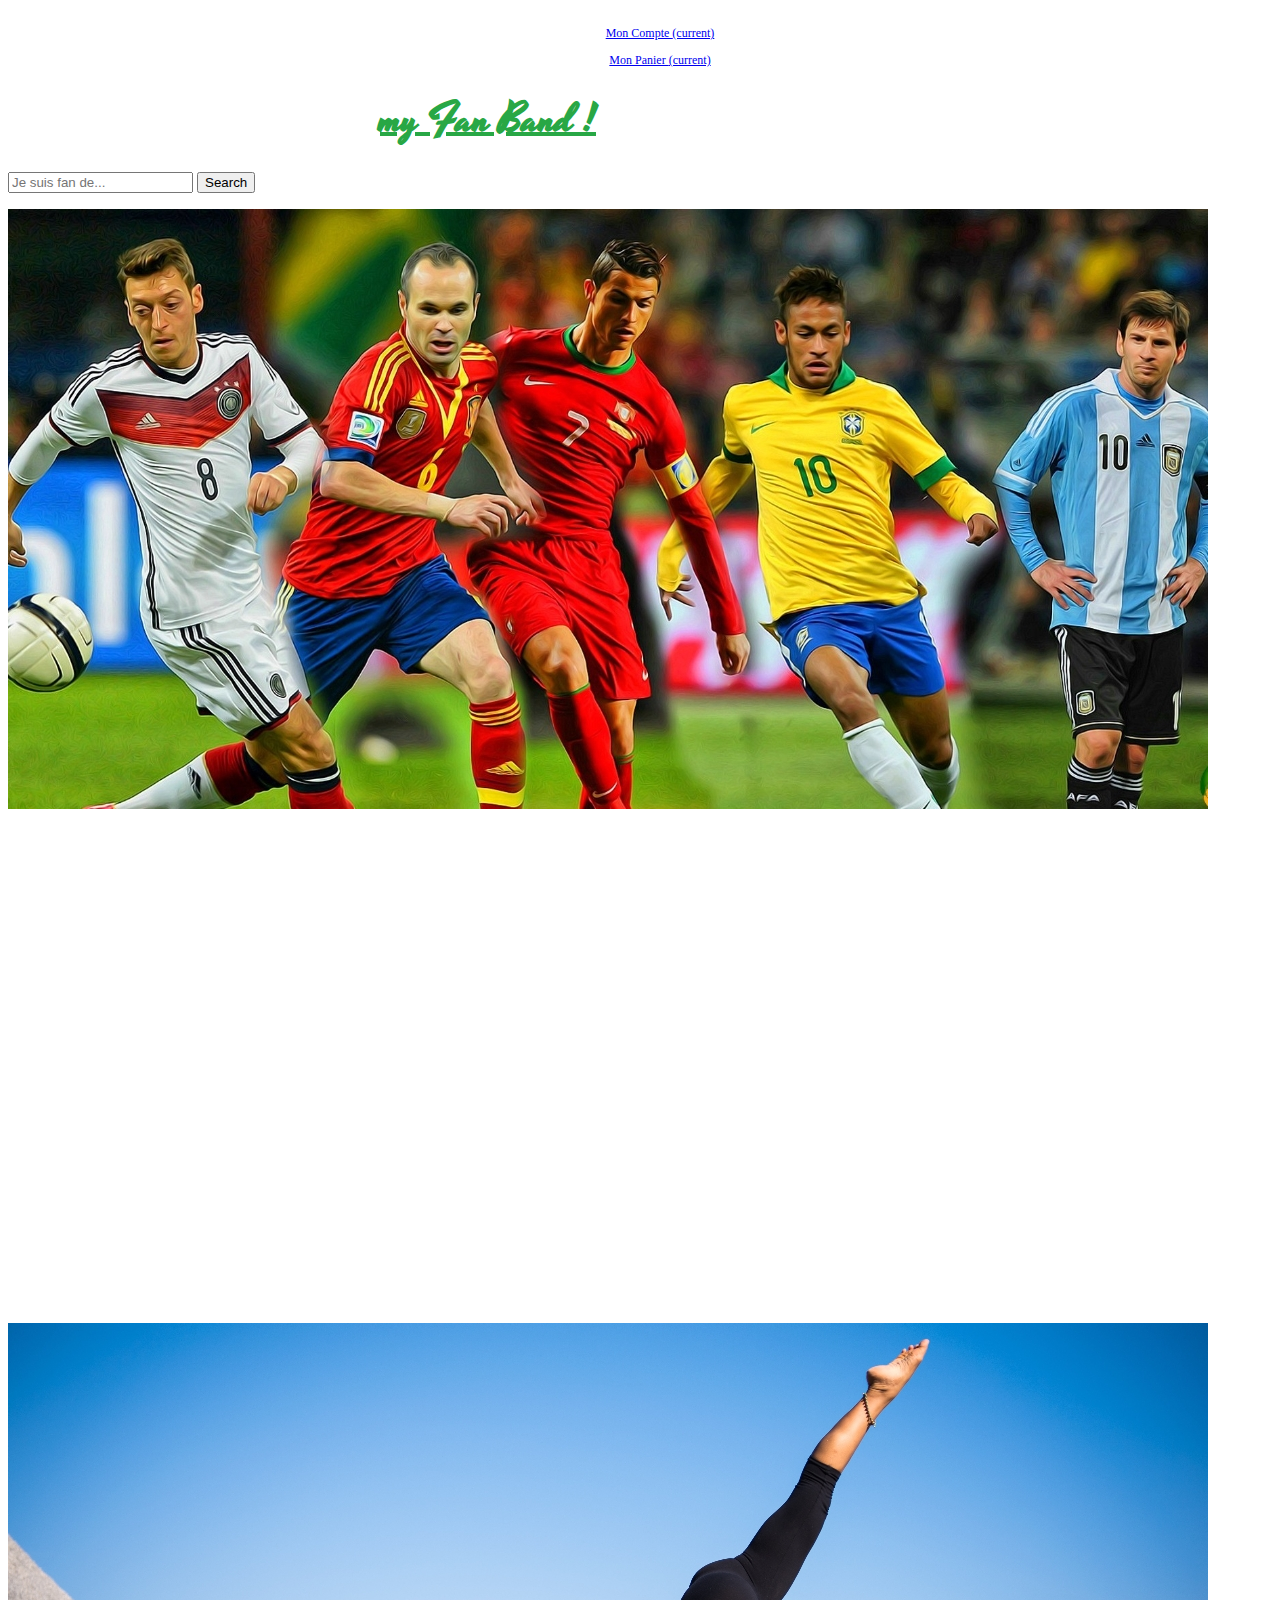
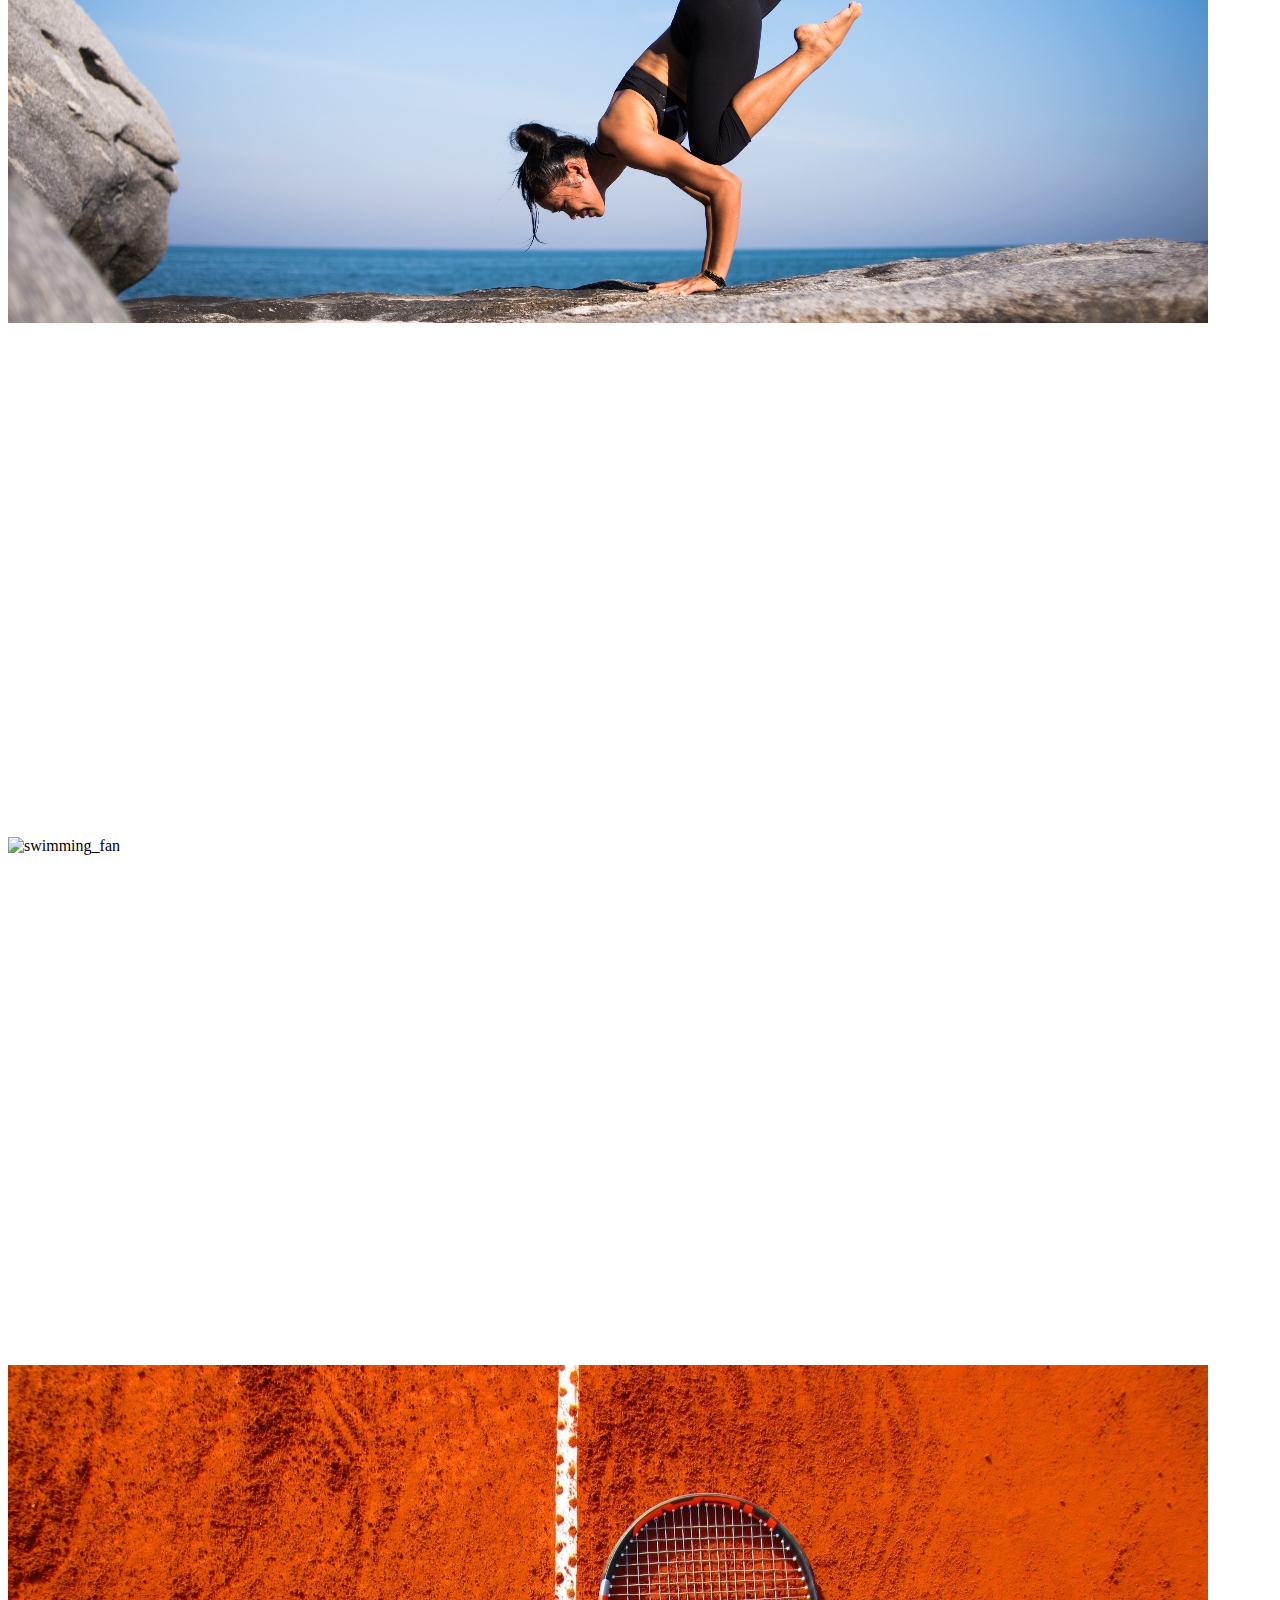
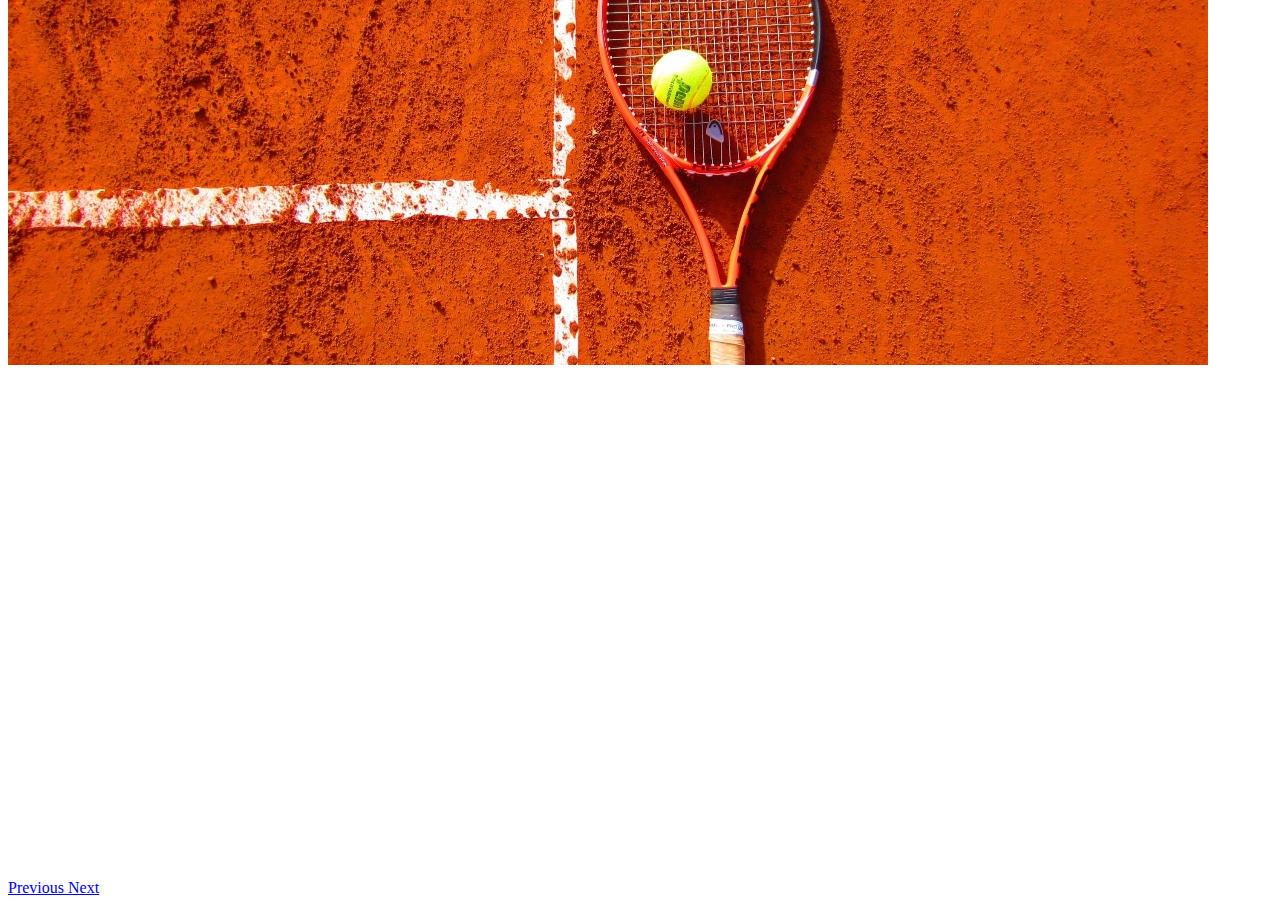
==== index.html @ e28b5416 "Update index.html" ====
<!DOCTYPE html>
<html>
	<head>
		<title>my Fan Fand! Bracelets pour supporters</title>
		<meta charset="utf-8">
		<meta name="description" content="It's not hobbie, it's fanatism ! Trouvez ici vos articles originaux de supporter">
		<meta property="og:title" content="My fan band: Bracelets et articles pour supporters"/>
		<meta property="og:description" content="It's not hobbie, it's fanatism ! Trouvez ici vos articles originaux de supporter"/>
		<meta property="og:image" content="http://www.domain.tld/image.jpg"/>
		
		<link rel="stylesheet" href="https://stackpath.bootstrapcdn.com/bootstrap/4.1.0/css/bootstrap.min.css" integrity="sha384-9gVQ4dYFwwWSjIDZnLEWnxCjeSWFphJiwGPXr1jddIhOegiu1FwO5qRGvFXOdJZ4" crossorigin="anonymous">
		<link href="https://fonts.googleapis.com/css?family=Alegreya+Sans+SC|Amatic+SC|Gaegu|Jura|Rock+Salt|Kavivanar|Sunflower:300|Satisfy|Yesteryear" rel="stylesheet">
		<script src="https://code.jquery.com/jquery-3.3.1.slim.min.js" integrity="sha384-q8i/X+965DzO0rT7abK41JStQIAqVgRVzpbzo5smXKp4YfRvH+8abtTE1Pi6jizo" crossorigin="anonymous"></script>
		<link rel="stylesheet" href="style.css">
		<script>
		(function(i,s,o,g,r,a,m){i['GoogleAnalyticsObject']=r;i[r]=i[r]||function(){
		(i[r].q=i[r].q||[]).push(arguments)},i[r].l=1*new Date();a=s.createElement(o),
		m=s.getElementsByTagName(o)[0];a.async=1;a.src=g;m.parentNode.insertBefore(a,m)
		})(window,document,'script','https://www.google-analytics.com/analytics.js','ga');

		ga('create', 'UA-119872338-1', 'auto');
		ga('send', 'pageview');
		</script>
	</head>
	<body>
		<nav class="navbar navbar-expand-lg navbar-light fixed-top bg-light ">
			<div class="collapse navbar-collapse" id="navbarSupportedContent">
				<ul class="navbar-nav mr-auto mr-auto-perso">
					<li class="nav-item active compte">
						<i class="fas fa-user-alt" id=logo-compte></i>
						<a class="nav-link texte-panier-compte" href="#">  Mon Compte <span class="sr-only">(current)</span></a>
					</li>
					<li class="nav-item active panier">
						<i class="fas fa-shopping-basket" id=logo-panier></i>
						<a class="nav-link texte-panier-compte" href="#">  Mon Panier <span class="sr-only">(current)</span></a>
					</li>
				</ul>
			</div>
			<h1>
			<a class="navbar-brand" href="#" id="fanband-logohome">my Fan Band !</a></h1>
			<form class="form-inline my-2 my-lg-0" id="searchbar-perso">
				<input class="form-control mr-sm-2" type="search" placeholder="Je suis fan de..." aria-label="Je suis fan de...">
				<button class="btn btn-outline-success my-2 my-sm-0" type="submit">Search</button>
			</form>
		</nav>
		<div id="carouselExampleIndicators" class="carousel slide" data-ride="carousel">
			<ol class="carousel-indicators">
				<li data-target="#carouselExampleIndicators" data-slide-to="0" class="active"></li>
				<li sdata-target="#carouselExampleIndicators" data-slide-to="1"></li>
				<li data-target="#carouselExampleIndicators" data-slide-to="2"></li>
			</ol>
			<div class="carousel-inner">
				<div class="carousel-item active">
					<img class="d-block w-100" src="images/fifa-world-cup.jpg" alt="football_fan">
					<div class="carousel-caption d-none d-md-block">
						<h5>Football <i class="fas fa-futbol"></i> Bands</h5>
					</div>
				</div>
					<div class="carousel-item">
					<img class="d-block w-100" src="images/yoga-sport.jpg" alt="swimming_fan">
					<div class="carousel-caption d-none d-md-block">
						<h5>Yoga <i class="fas fa-hands"></i> Bands</h5>
					</div>
				</div>
				<div class="carousel-item">
					<img class="d-block w-100" src="images/swimming-sport.jpg" alt="swimming_fan">
					<div class="carousel-caption d-none d-md-block">
						<h5> Swimming <i class="fas fa-diagnoses"></i> Bands </h5>
					</div>
				</div>
				<div class="carousel-item">
					<img class="d-block w-100" src="images/sport-tennis.jpg" alt="tennis_fan">
					<div class="carousel-caption d-none d-md-block">
						<h5>Tennis <i class="fas fa-table-tennis"></i> Bands</h5>
					</div>
				</div>
			</div>
			<a class="carousel-control-prev" href="#carouselExampleIndicators" role="button" data-slide="prev">
				<span class="carousel-control-prev-icon" aria-hidden="true"></span>
				<span class="sr-only">Previous</span>
			</a>
			<a class="carousel-control-next" href="#carouselExampleIndicators" role="button" data-slide="next">
				<span class="carousel-control-next-icon" aria-hidden="true"></span>
				<span class="sr-only">Next</span>
			</a>
		</div>
		<br>
		
	</div>
	<script src="https://cdnjs.cloudflare.com/ajax/libs/popper.js/1.14.0/umd/popper.min.js" integrity="sha384-cs/chFZiN24E4KMATLdqdvsezGxaGsi4hLGOzlXwp5UZB1LY//20VyM2taTB4QvJ" crossorigin="anonymous"></script>
	<script src="https://stackpath.bootstrapcdn.com/bootstrap/4.1.0/js/bootstrap.min.js" integrity="sha384-uefMccjFJAIv6A+rW+L4AHf99KvxDjWSu1z9VI8SKNVmz4sk7buKt/6v9KI65qnm" crossorigin="anonymous"></script>
	<link rel="stylesheet" href="https://use.fontawesome.com/releases/v5.0.13/css/all.css" integrity="sha384-DNOHZ68U8hZfKXOrtjWvjxusGo9WQnrNx2sqG0tfsghAvtVlRW3tvkXWZh58N9jp" crossorigin="anonymous">
</body>
</html>
<!--end of file-->
---- style.css ----
#fanband-logohome {
	font-family: yesteryear;
	font-size: 40px;
	color: #28A745 !important;
	padding-right: 304px;
	padding-top: 8px
}


h1{text-align: center;
	align-content: center;

}

.texte-panier-compte{
	font-size: 12px;
}


#logo-panier{
	font-size: 24px;
}

#logo-compte{
	font-size: 24px;
}
.panier:hover{
color: #28A745
}

.compte:hover{
color: #28A745
}

.mr-auto-perso{text-align: center;}

li{
	list-style-type: none;
}

h5{
font-size: 50px !important;
padding-bottom: 280px !important;
font-family: 'Sunflower', sans-serif !important;
color: #FFFFFF;
}

h5:hover{
color: #FFE4B5;
}
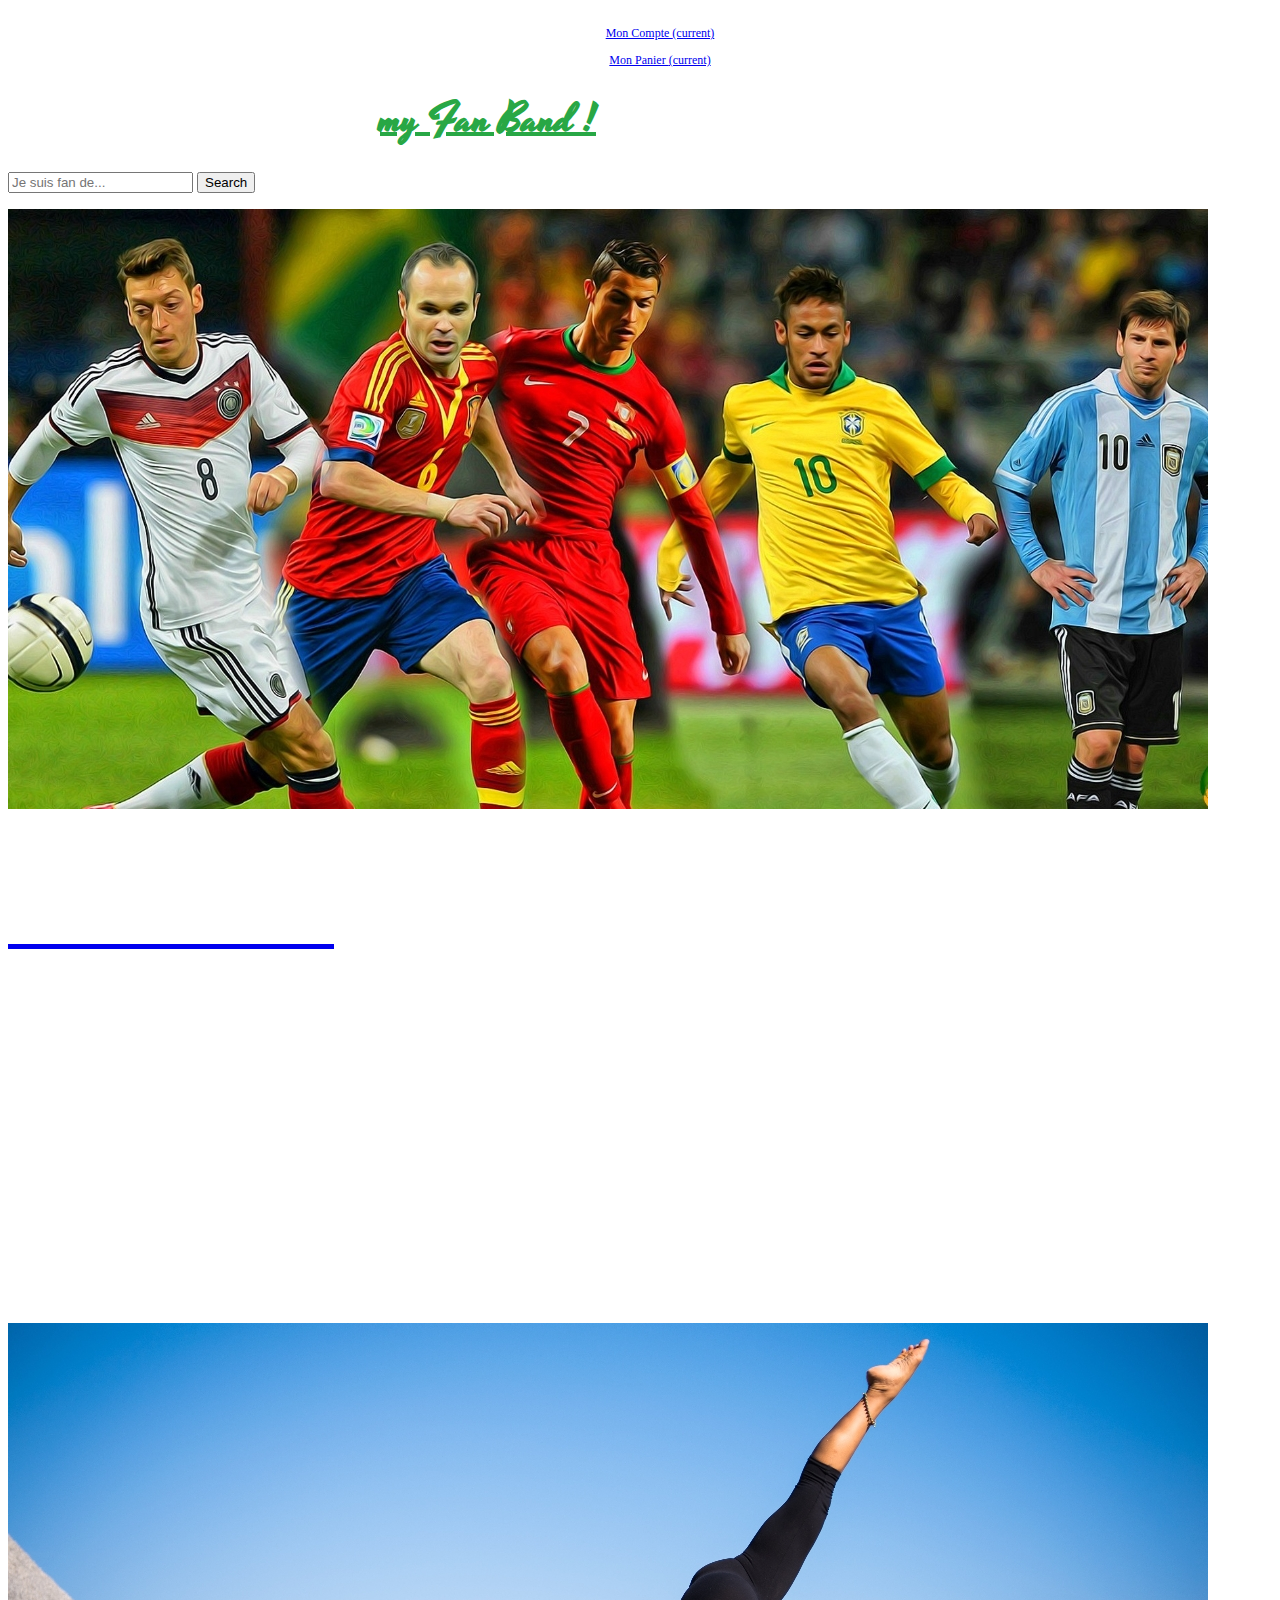
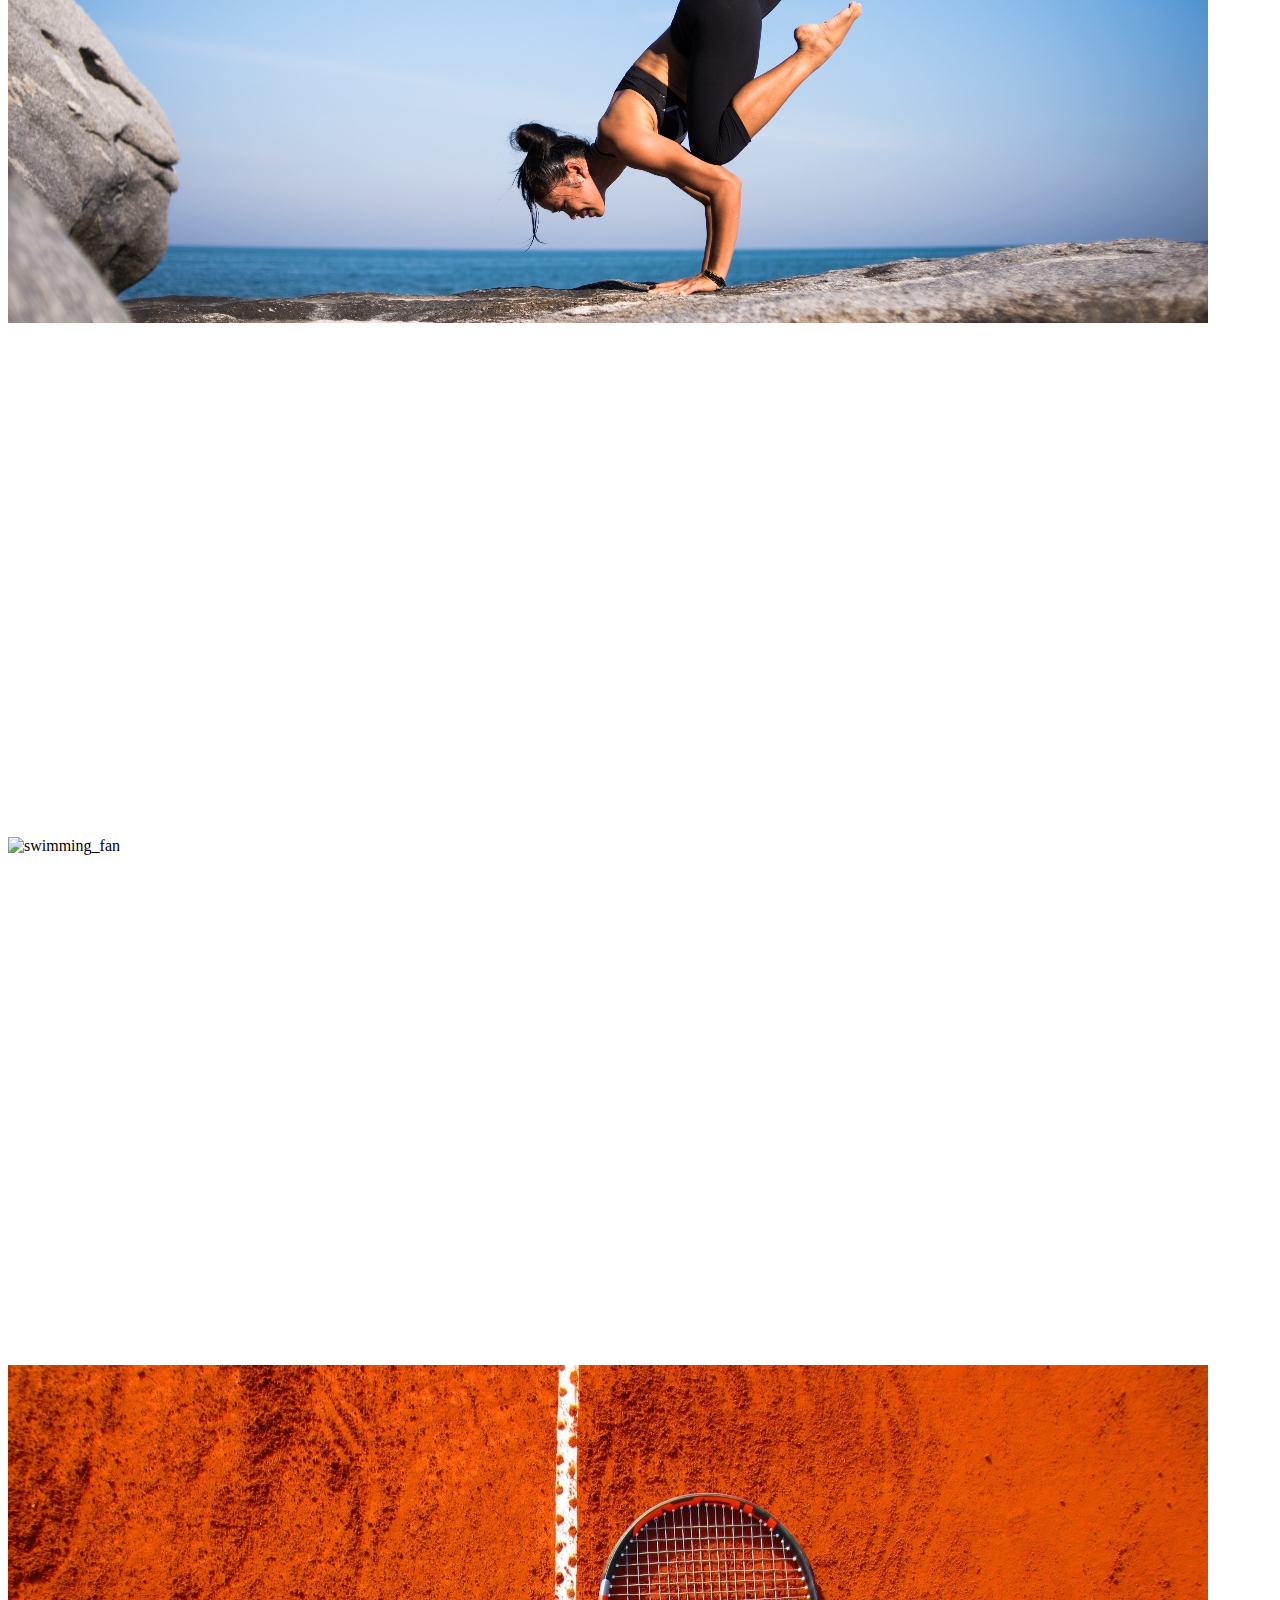
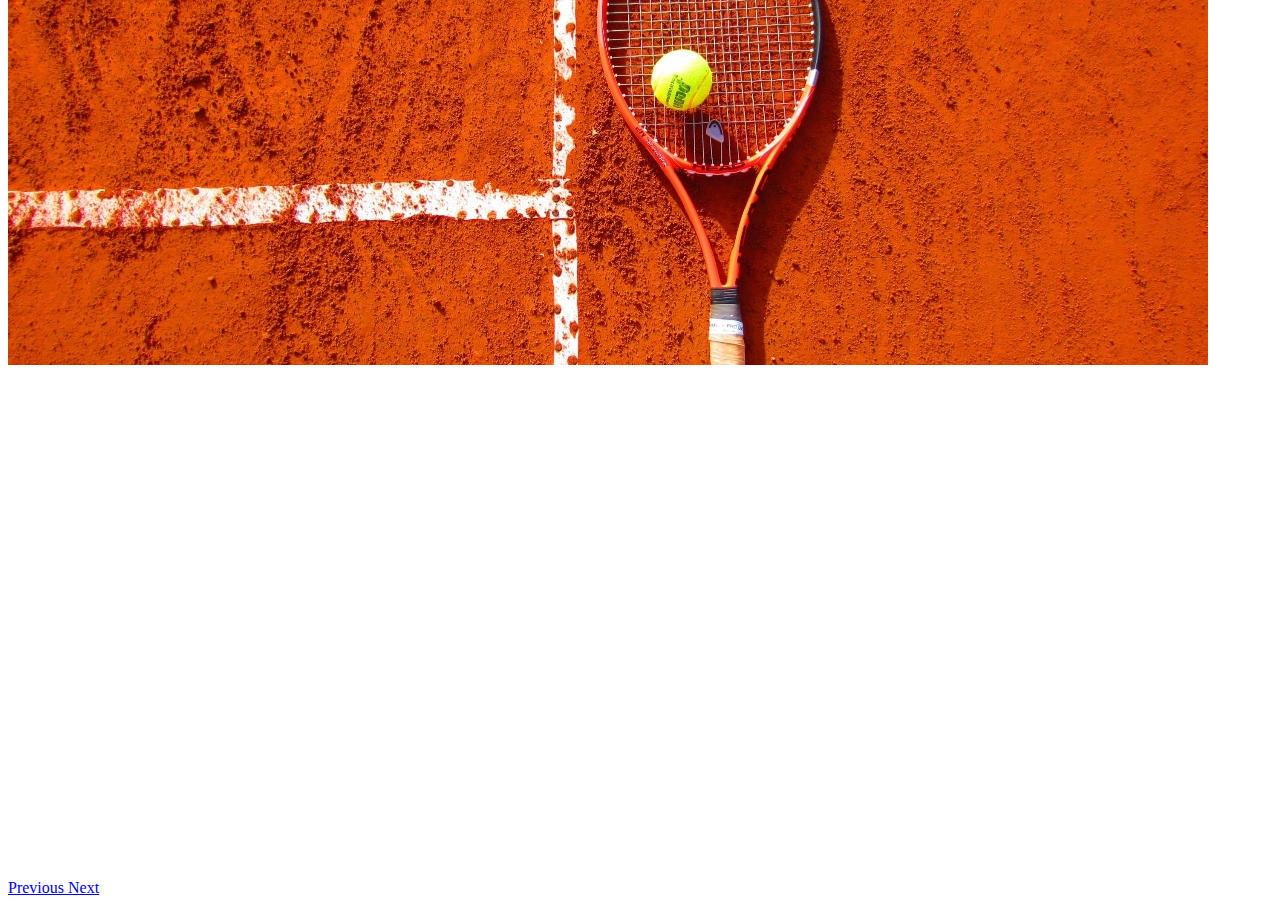
==== commit 0bec7d7f: "Update index.html" ====
--- a/index.html
+++ b/index.html
@@ -53,7 +53,7 @@
 				<div class="carousel-item active">
 					<img class="d-block w-100" src="images/fifa-world-cup.jpg" alt="football_fan">
 					<div class="carousel-caption d-none d-md-block">
-						<h5>Football <i class="fas fa-futbol"></i> Bands</h5>
+						<a href="collection.html"><h5>Football <i class="fas fa-futbol"></i> Bands</h5></a>
 					</div>
 				</div>
 					<div class="carousel-item">
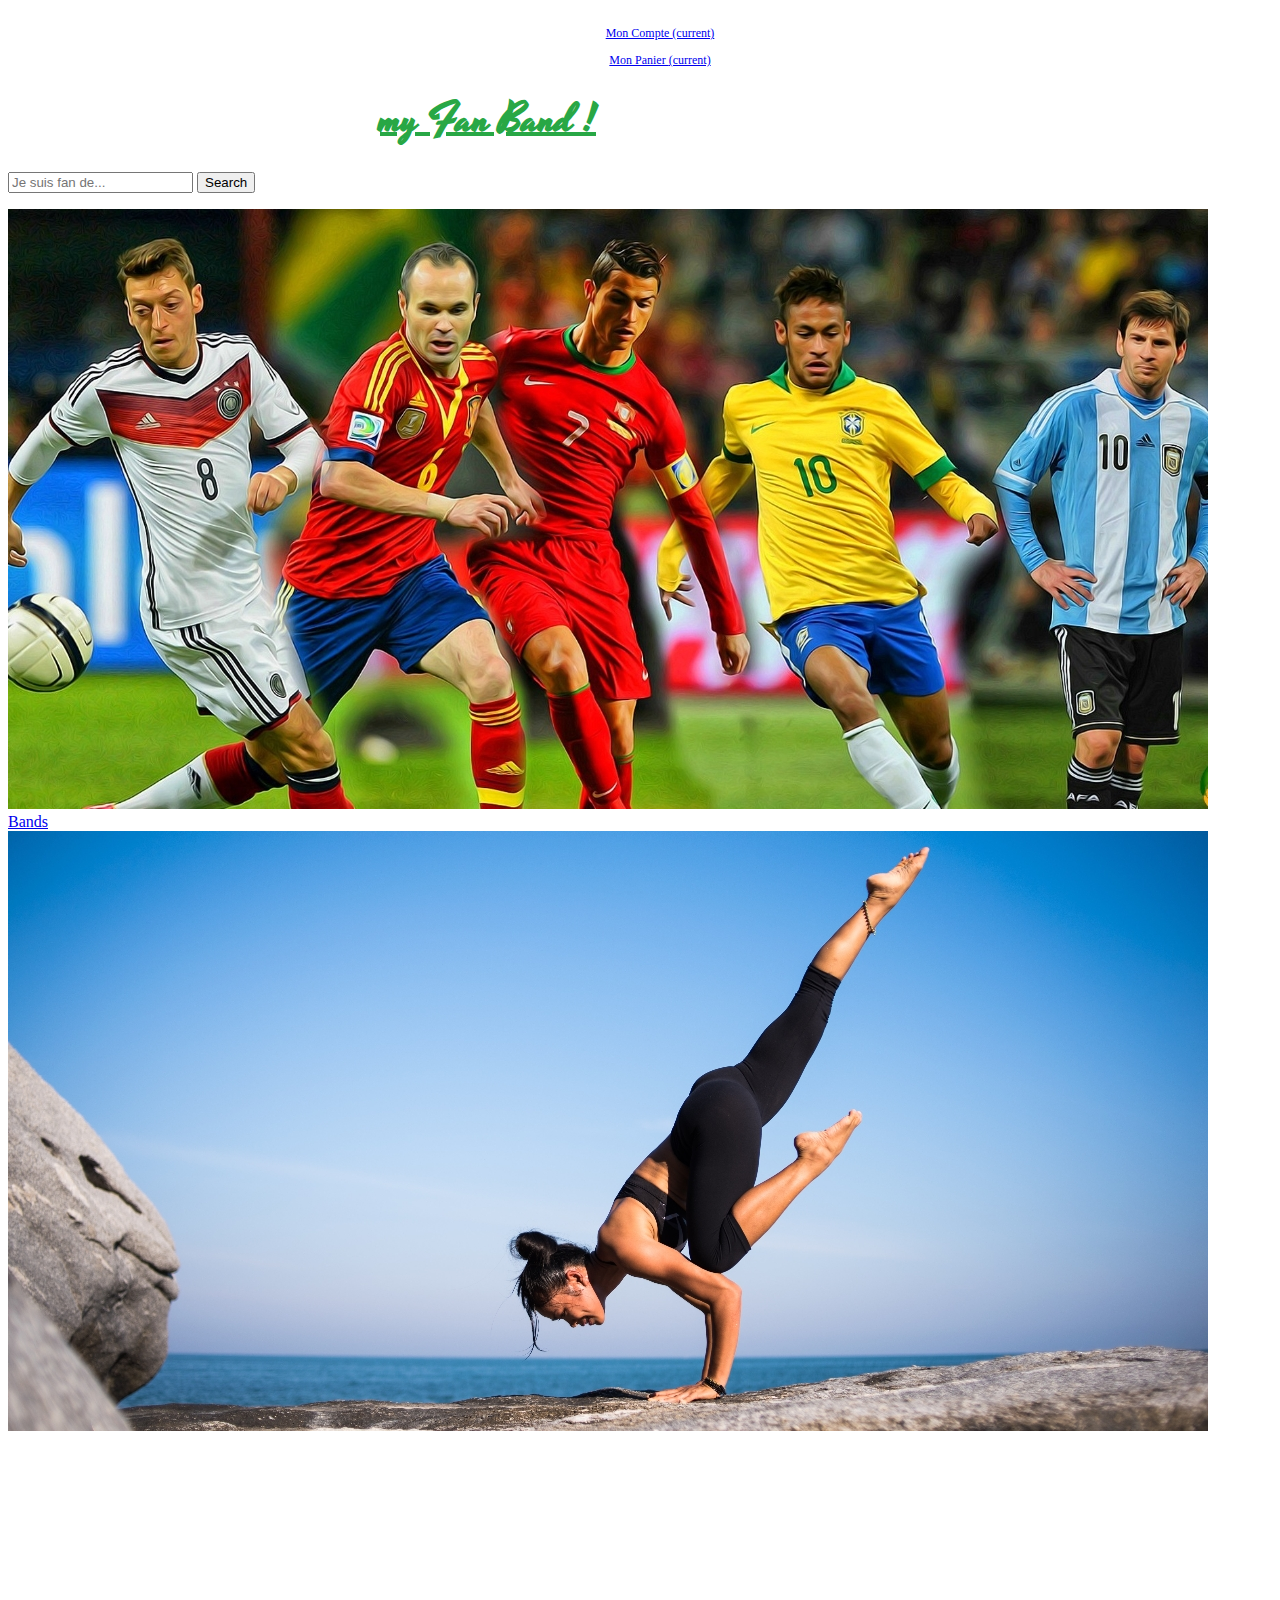
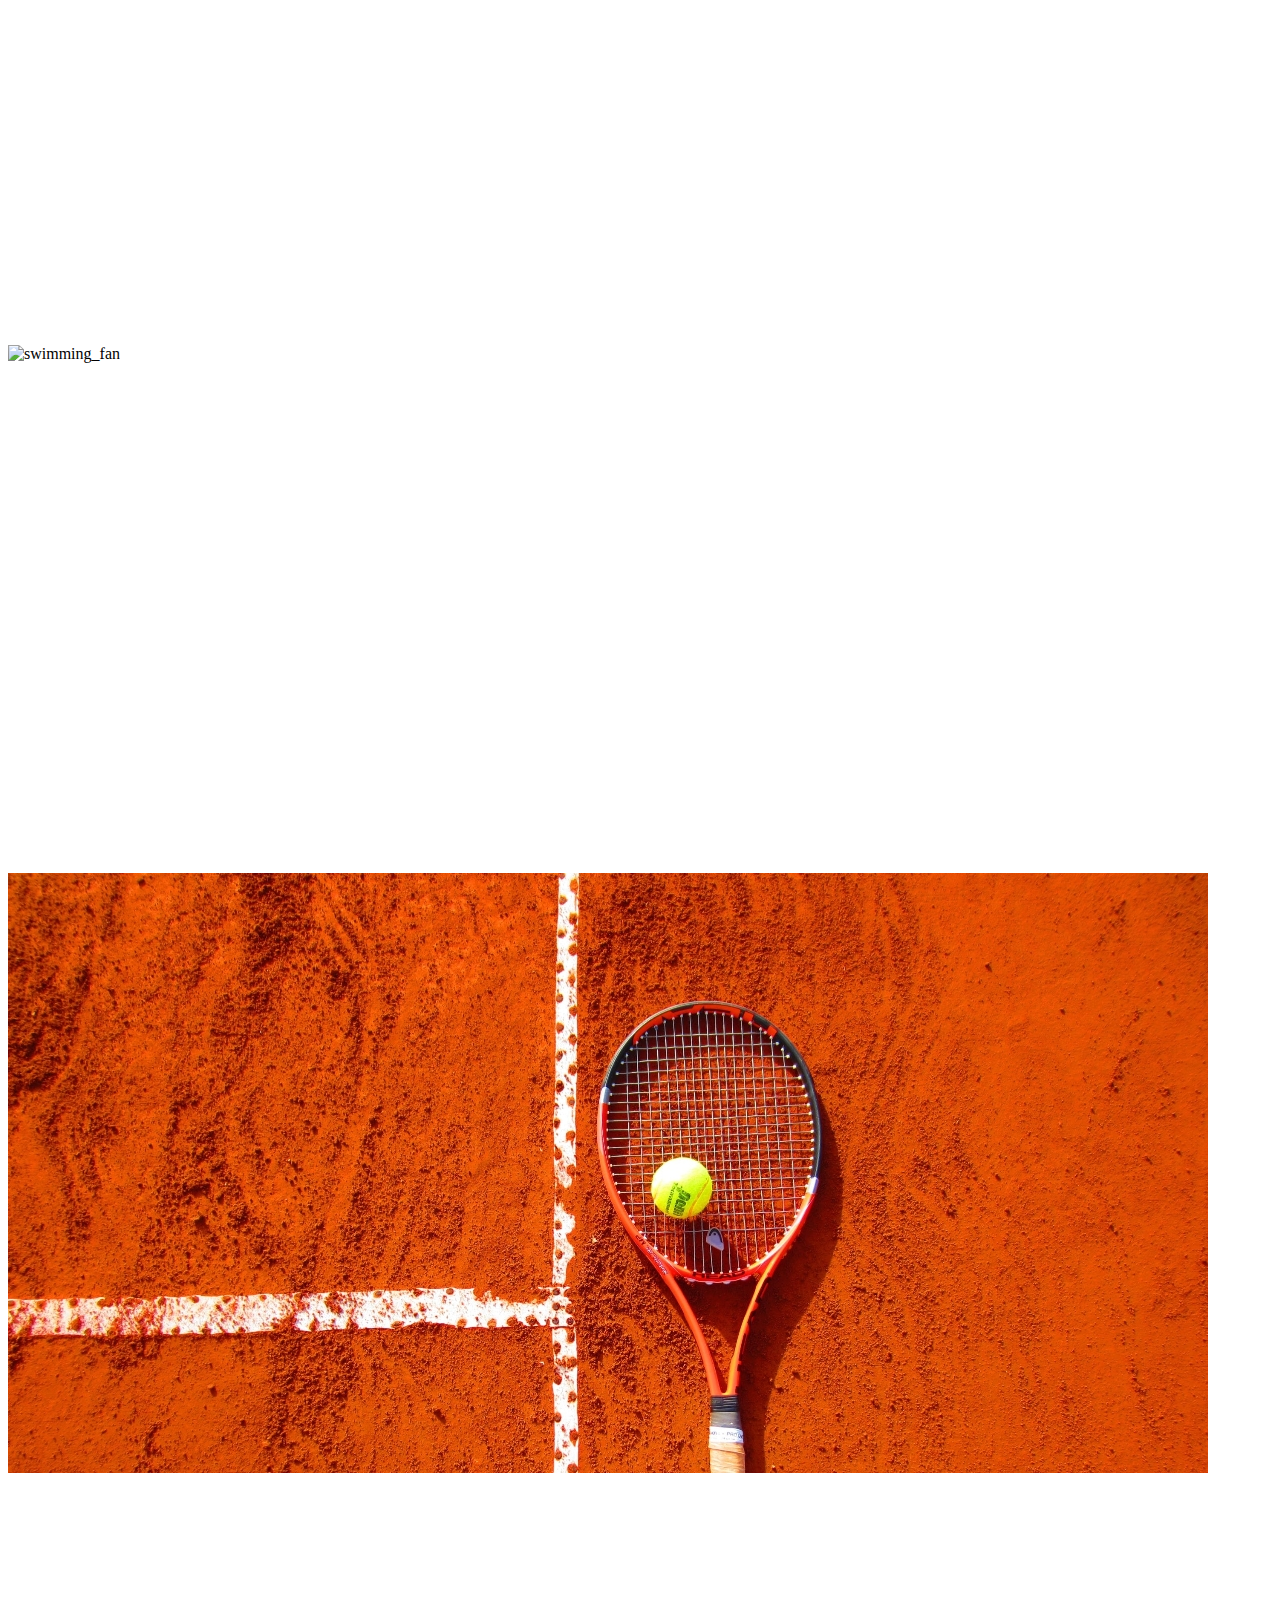
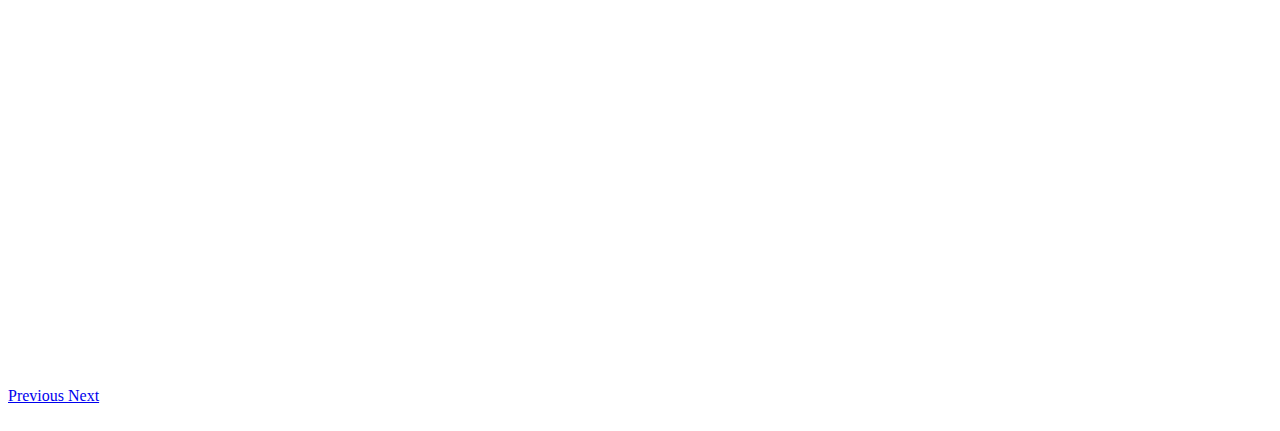
==== commit 34d033df: "Update index.html" ====
--- a/index.html
+++ b/index.html
@@ -53,7 +53,7 @@
 				<div class="carousel-item active">
 					<img class="d-block w-100" src="images/fifa-world-cup.jpg" alt="football_fan">
 					<div class="carousel-caption d-none d-md-block">
-						<a href="collection.html"><h5>Football <i class="fas fa-futbol"></i> Bands</h5></a>
+						<a href="collection.html" Football <i class="fas fa-futbol"></i> Bands</a>
 					</div>
 				</div>
 					<div class="carousel-item">
--- a/style.css
+++ b/style.css
@@ -48,3 +48,32 @@
 h5:hover{
 color: #FFE4B5;
 }
+.card-header{
+font-family: 'Sunflower', sans-serif;
+color: #28A745;
+font-size:18px;
+background-color:#F4F9F4;
+}
+.card{
+padding-left: 0px;
+padding-right: 0px;
+}
+.card{
+margin: 10px;
+}
+footer{
+background-color:#F4F9F4;
+text-align: center;
+color:#28A745;
+padding: 30px;
+margin-left: 0;
+margin-right:0;
+}
+.text-footer{
+font-family: 'Inconsolata', monospace;
+color:#28A745;
+font-size: 18px;
+}
+.text-footer:hover{
+color:#616161;
+}
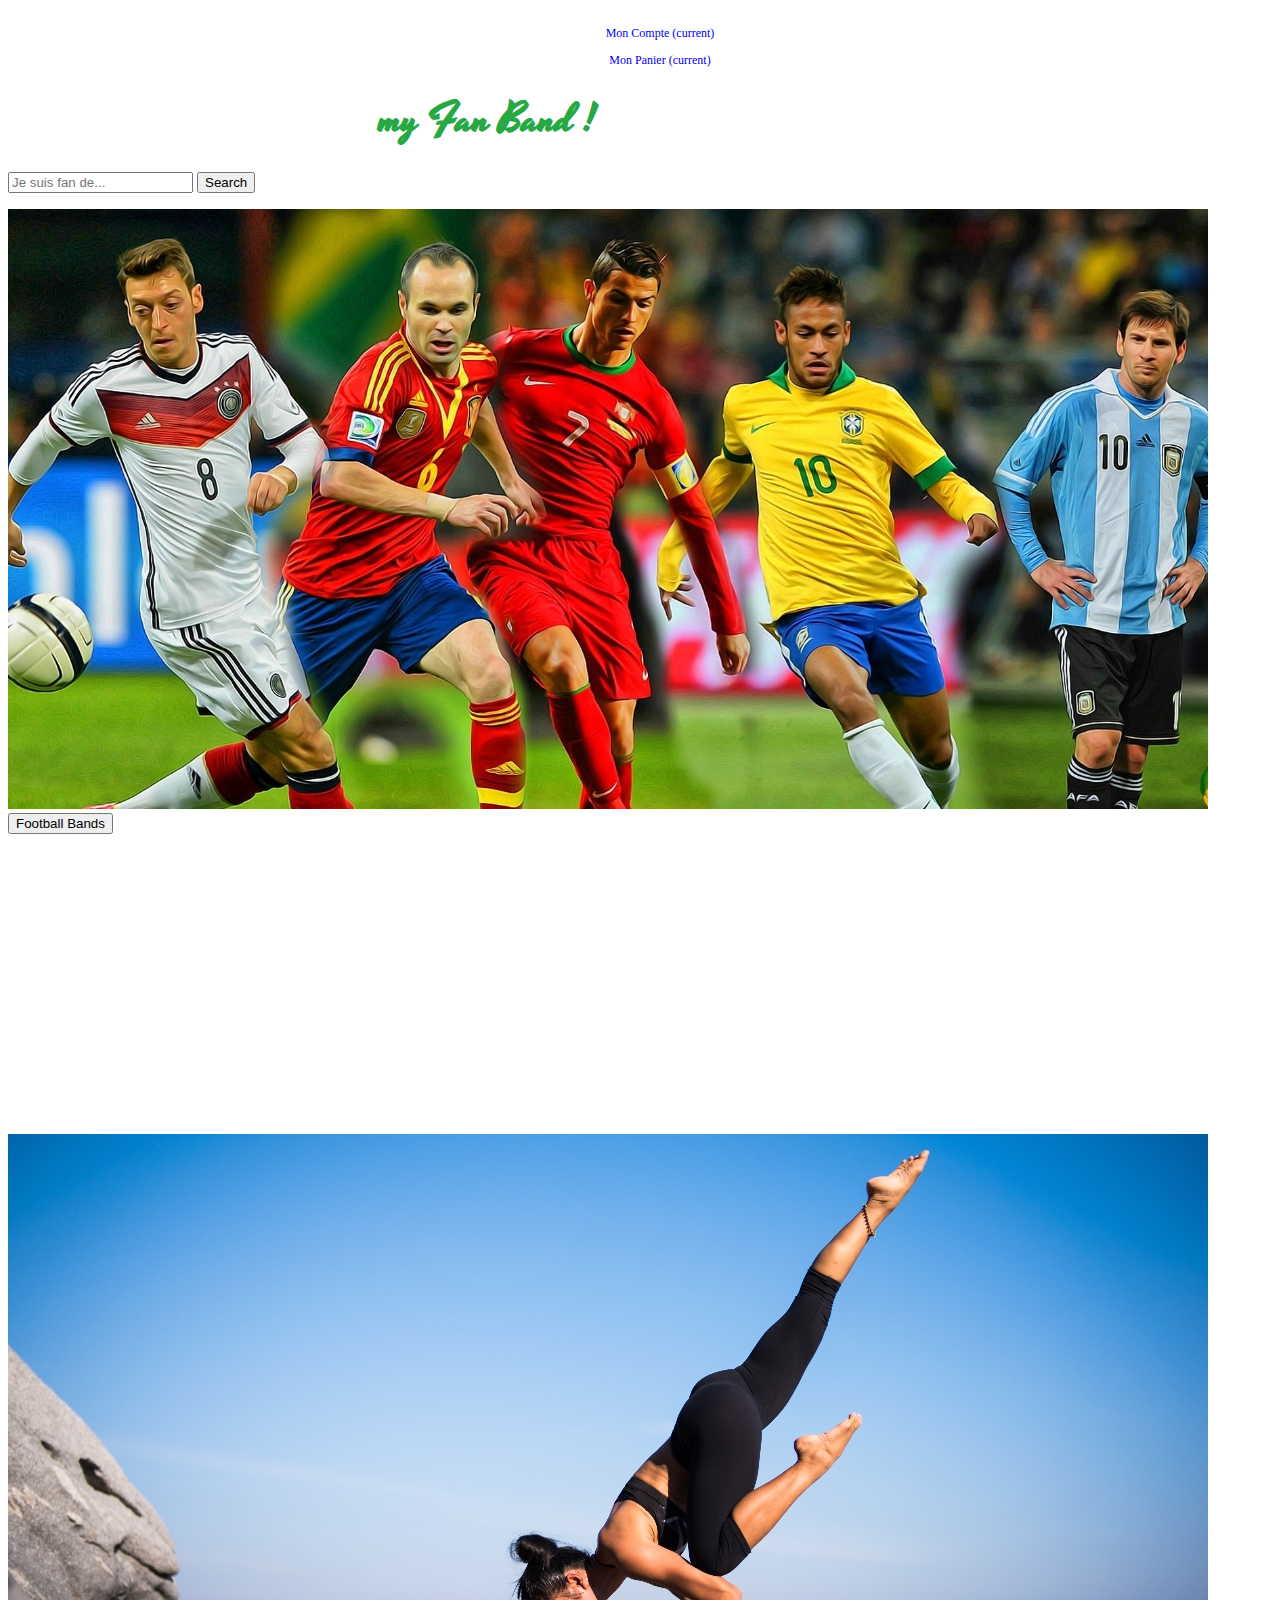
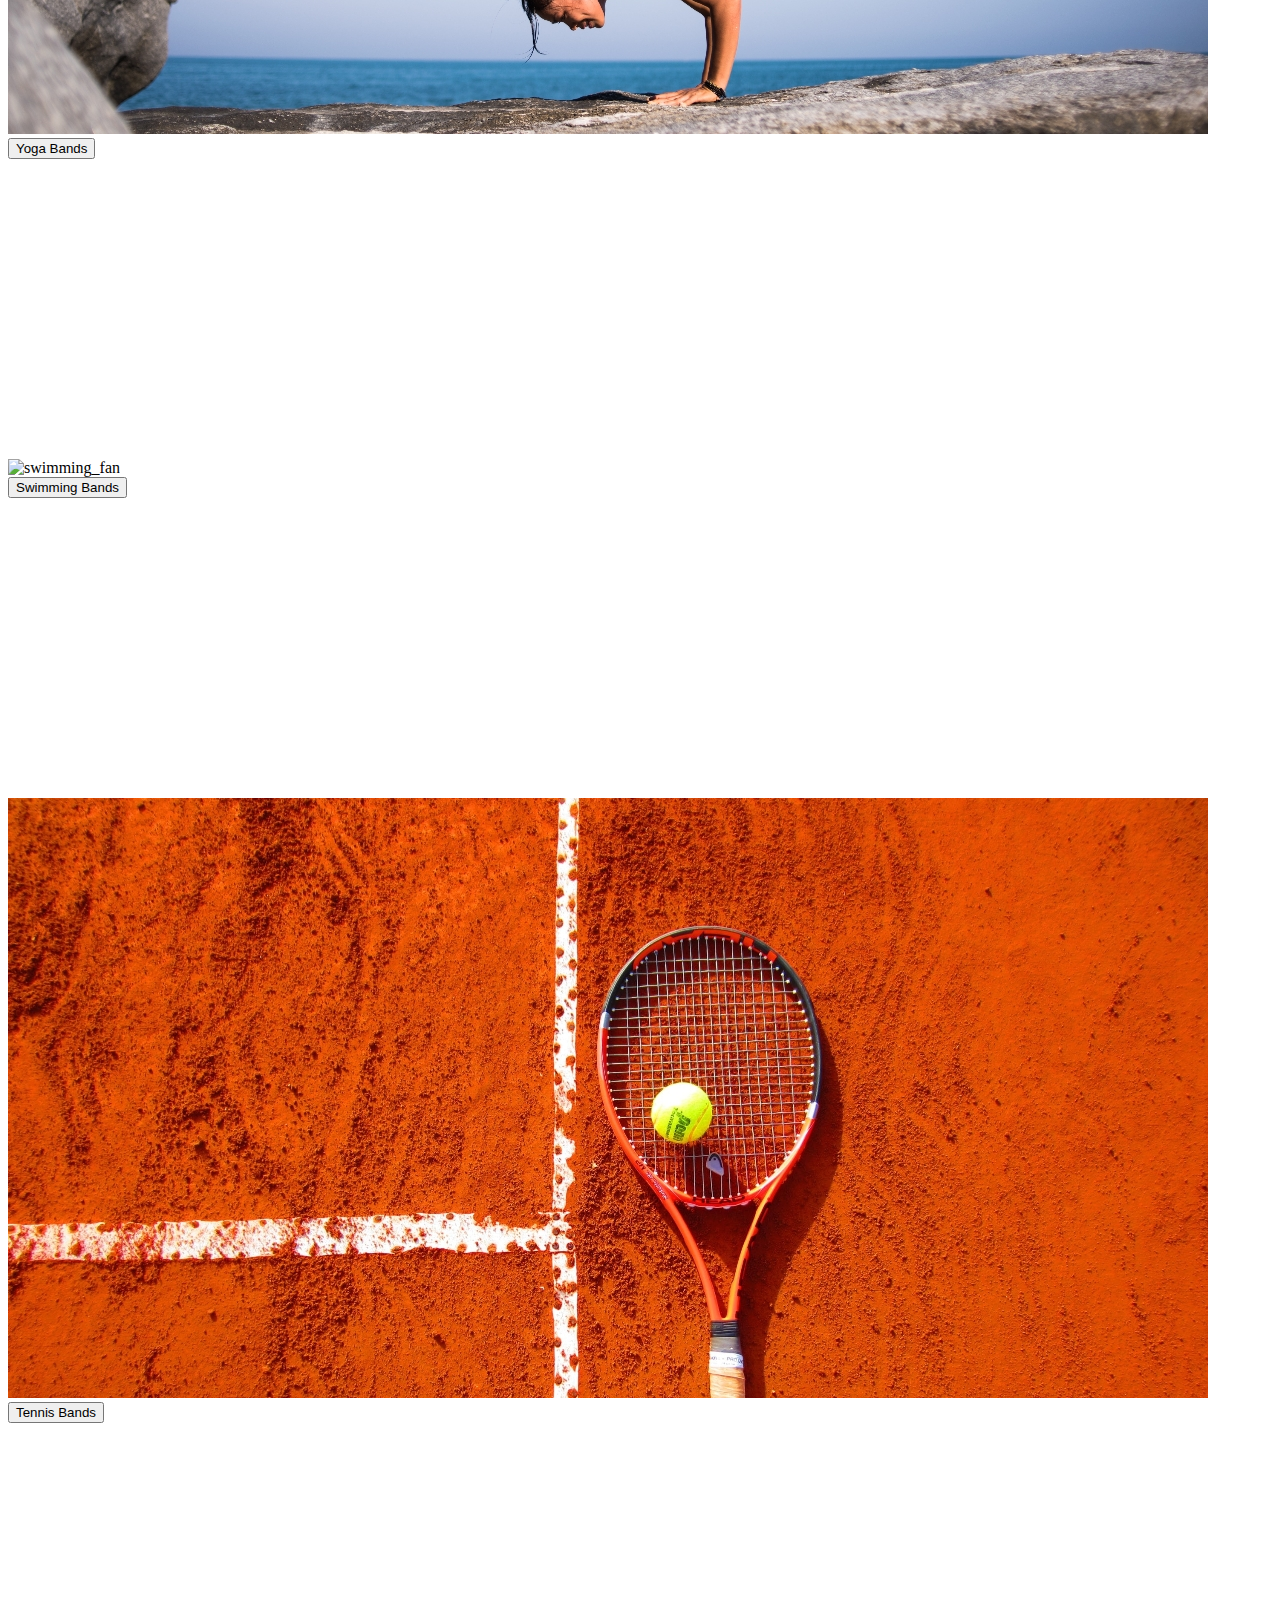
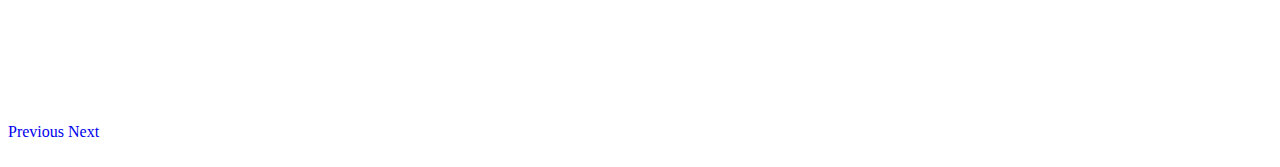
==== commit 603c6f5d: "Add files via upload" ====
--- a/index.html
+++ b/index.html
@@ -52,26 +52,27 @@
 			<div class="carousel-inner">
 				<div class="carousel-item active">
 					<img class="d-block w-100" src="images/fifa-world-cup.jpg" alt="football_fan">
-					<div class="carousel-caption d-none d-md-block">
-						<a href="collection.html" Football <i class="fas fa-futbol"></i> Bands</a>
+					<div class="carousel-caption d-none d-md-block buttonfanband">
+						<a href="collection.html"><button type="button" class="btn btn-light btn-lg btn-block">Football <i class="fas fa-futbol"></i> Bands</button></a>
 					</div>
 				</div>
 					<div class="carousel-item">
 					<img class="d-block w-100" src="images/yoga-sport.jpg" alt="swimming_fan">
-					<div class="carousel-caption d-none d-md-block">
-						<h5>Yoga <i class="fas fa-hands"></i> Bands</h5>
+					<div class="carousel-caption d-none d-md-block buttonfanband">
+						<a href="collection.html"><button type="button" class="btn btn-light btn-lg btn-block">Yoga <i class="fas fa-hands"></i> Bands</button></a>
+						
 					</div>
 				</div>
 				<div class="carousel-item">
 					<img class="d-block w-100" src="images/swimming-sport.jpg" alt="swimming_fan">
-					<div class="carousel-caption d-none d-md-block">
-						<h5> Swimming <i class="fas fa-diagnoses"></i> Bands </h5>
+					<div class="carousel-caption d-none d-md-block buttonfanband">
+						<a href="collection.html"><button type="button" class="btn btn-light btn-lg btn-block">Swimming <i class="fas fa-diagnoses"></i> Bands</button></a>
 					</div>
 				</div>
 				<div class="carousel-item">
 					<img class="d-block w-100" src="images/sport-tennis.jpg" alt="tennis_fan">
-					<div class="carousel-caption d-none d-md-block">
-						<h5>Tennis <i class="fas fa-table-tennis"></i> Bands</h5>
+					<div class="carousel-caption d-none d-md-block buttonfanband">
+						<a href="collection.html"><button type="button" class="btn btn-light btn-lg btn-block">Tennis <i class="fas fa-table-tennis"></i> Bands</button></a>
 					</div>
 				</div>
 			</div>
--- a/style.css
+++ b/style.css
@@ -6,6 +6,7 @@
 	padding-top: 8px
 }
 
+a{text-decoration: none !important;}
 
 h1{text-align: center;
 	align-content: center;
@@ -38,15 +39,14 @@
 	list-style-type: none;
 }
 
-h5{
-font-size: 50px !important;
-padding-bottom: 280px !important;
+.buttonfanband{
+padding-bottom: 300px !important;
 font-family: 'Sunflower', sans-serif !important;
-color: #FFFFFF;
 }
 
 h5:hover{
 color: #FFE4B5;
+text-underline-position: none;
 }
 .card-header{
 font-family: 'Sunflower', sans-serif;
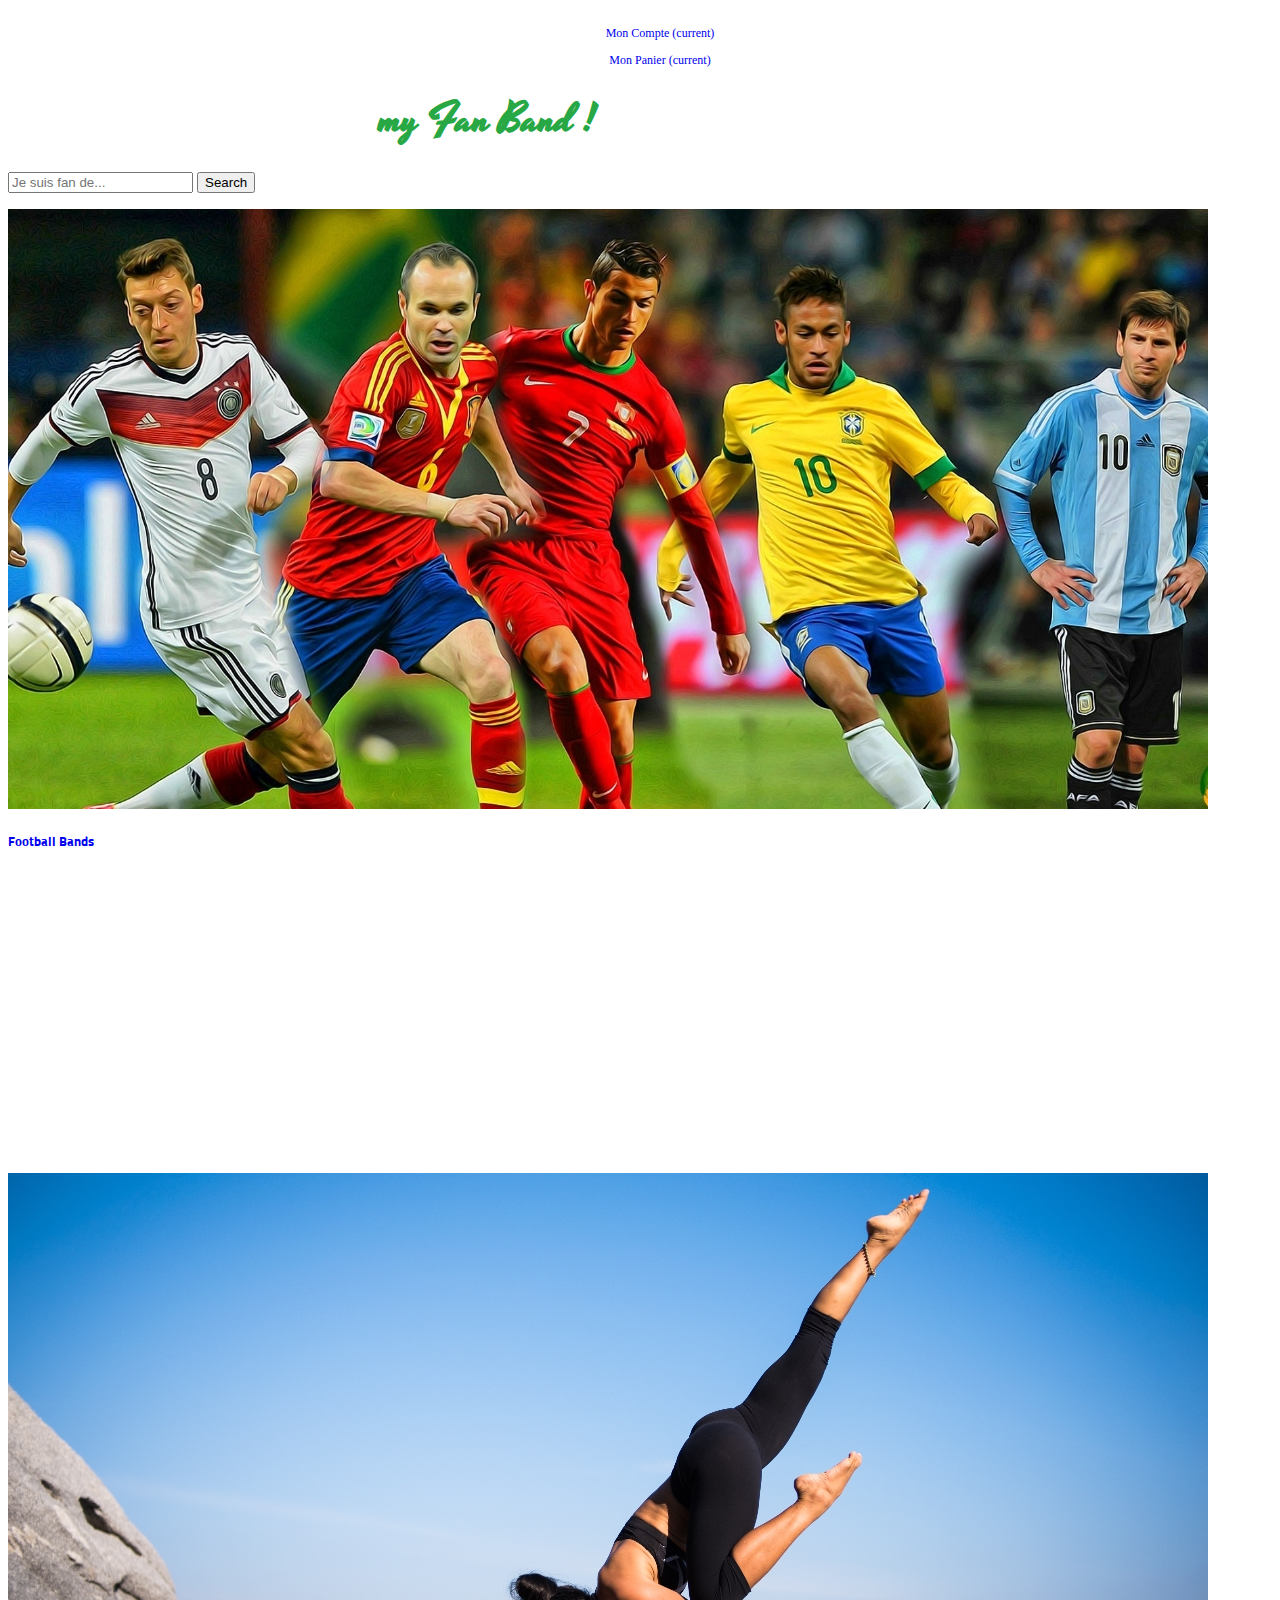
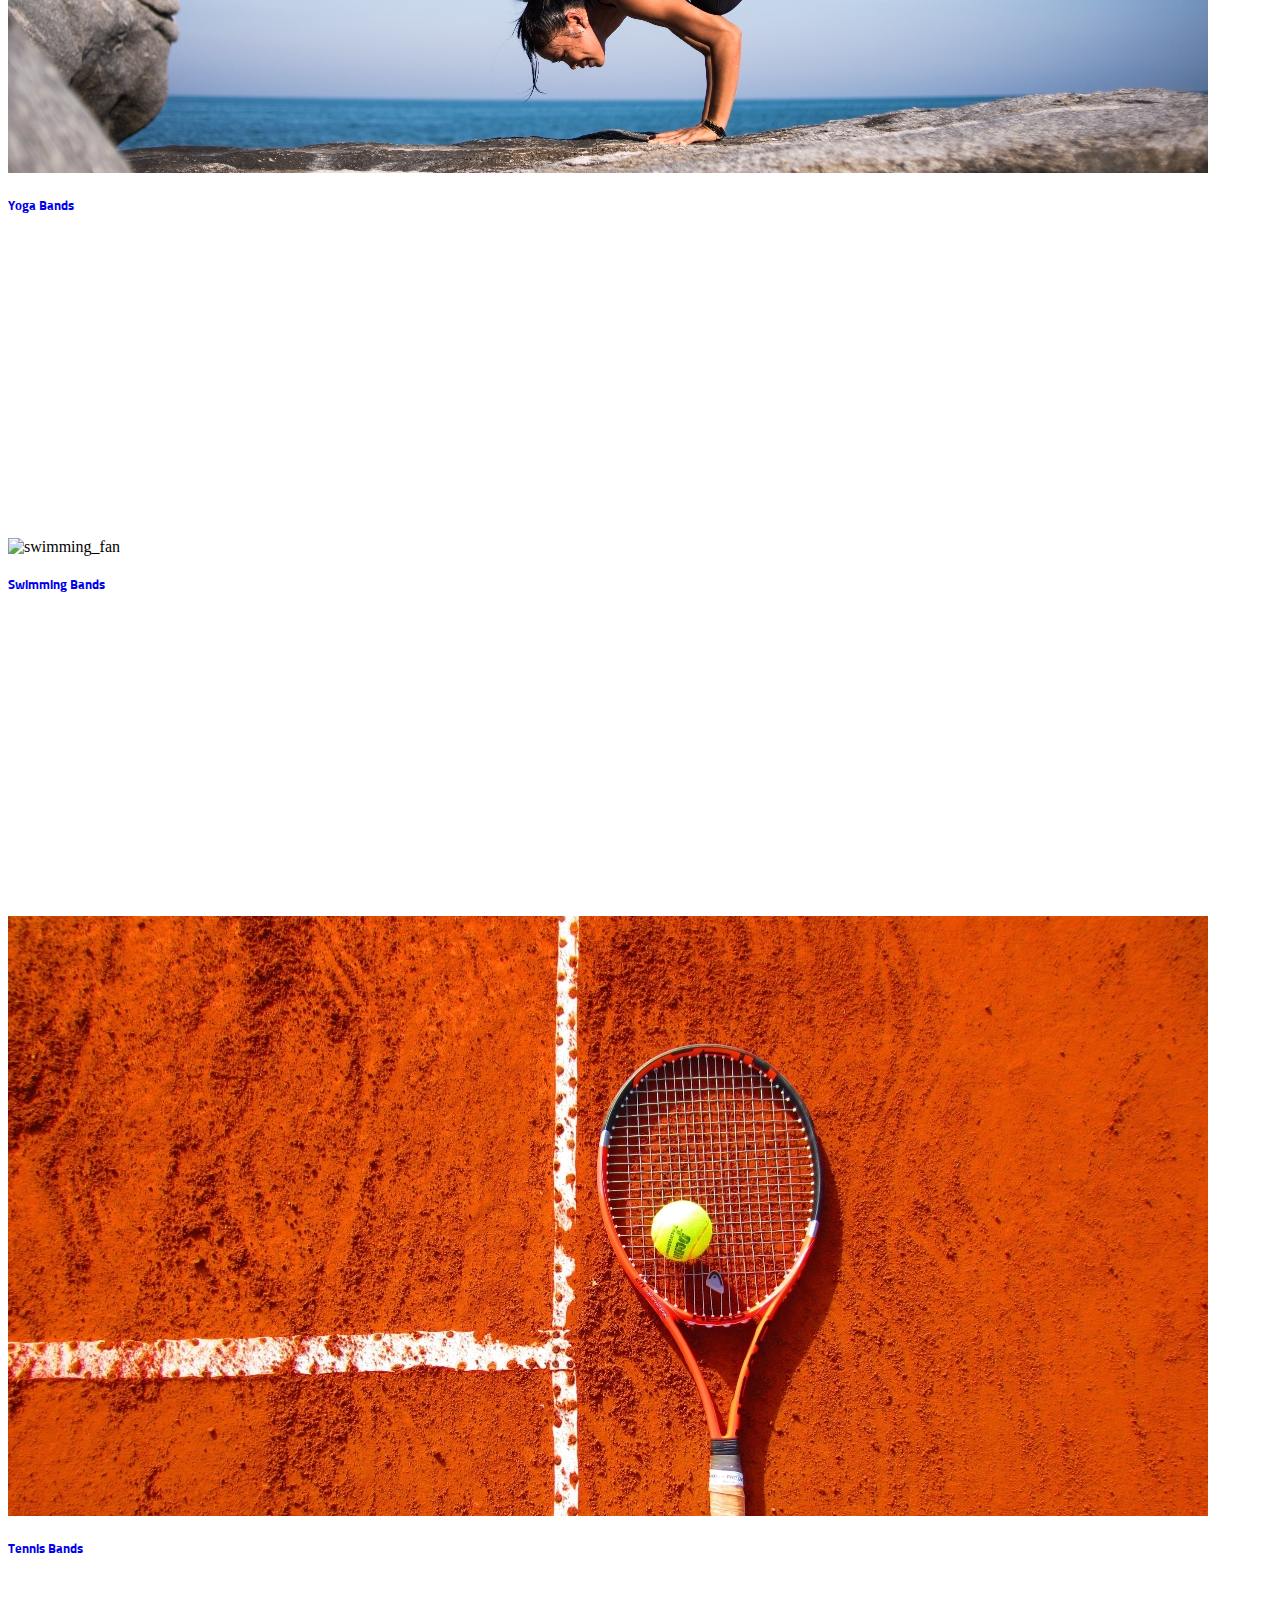
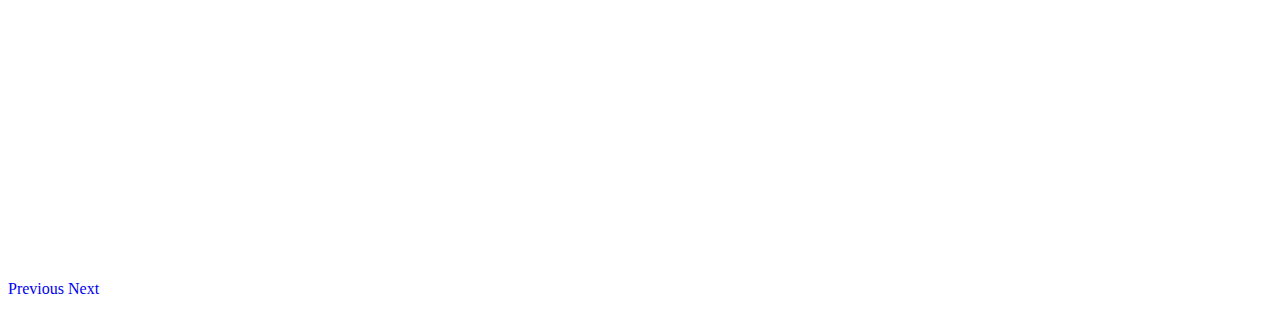
==== commit dd380451: "Add files via upload" ====
--- a/index.html
+++ b/index.html
@@ -28,7 +28,7 @@
 				<ul class="navbar-nav mr-auto mr-auto-perso">
 					<li class="nav-item active compte">
 						<i class="fas fa-user-alt" id=logo-compte></i>
-						<a class="nav-link texte-panier-compte" href="#">  Mon Compte <span class="sr-only">(current)</span></a>
+						<a class="nav-link texte-panier-compte" href="account.html">  Mon Compte <span class="sr-only">(current)</span></a>
 					</li>
 					<li class="nav-item active panier">
 						<i class="fas fa-shopping-basket" id=logo-panier></i>
@@ -53,26 +53,26 @@
 				<div class="carousel-item active">
 					<img class="d-block w-100" src="images/fifa-world-cup.jpg" alt="football_fan">
 					<div class="carousel-caption d-none d-md-block buttonfanband">
-						<a href="collection.html"><button type="button" class="btn btn-light btn-lg btn-block">Football <i class="fas fa-futbol"></i> Bands</button></a>
+						<a href="collection.html"><h5>Football <i class="fas fa-futbol"></i> Bands</h5></a>
 					</div>
 				</div>
 					<div class="carousel-item">
 					<img class="d-block w-100" src="images/yoga-sport.jpg" alt="swimming_fan">
 					<div class="carousel-caption d-none d-md-block buttonfanband">
-						<a href="collection.html"><button type="button" class="btn btn-light btn-lg btn-block">Yoga <i class="fas fa-hands"></i> Bands</button></a>
+						<a href="collection.html"><h5>Yoga <i class="fas fa-hands"></i> Bands</h5></a>
 						
 					</div>
 				</div>
 				<div class="carousel-item">
 					<img class="d-block w-100" src="images/swimming-sport.jpg" alt="swimming_fan">
 					<div class="carousel-caption d-none d-md-block buttonfanband">
-						<a href="collection.html"><button type="button" class="btn btn-light btn-lg btn-block">Swimming <i class="fas fa-diagnoses"></i> Bands</button></a>
+						<a href="collection.html"><h5>Swimming <i class="fas fa-diagnoses"></i> Bands</h5></a>
 					</div>
 				</div>
 				<div class="carousel-item">
 					<img class="d-block w-100" src="images/sport-tennis.jpg" alt="tennis_fan">
 					<div class="carousel-caption d-none d-md-block buttonfanband">
-						<a href="collection.html"><button type="button" class="btn btn-light btn-lg btn-block">Tennis <i class="fas fa-table-tennis"></i> Bands</button></a>
+						<a href="collection.html"><h5>Tennis <i class="fas fa-table-tennis"></i> Bands</h5></a>
 					</div>
 				</div>
 			</div>
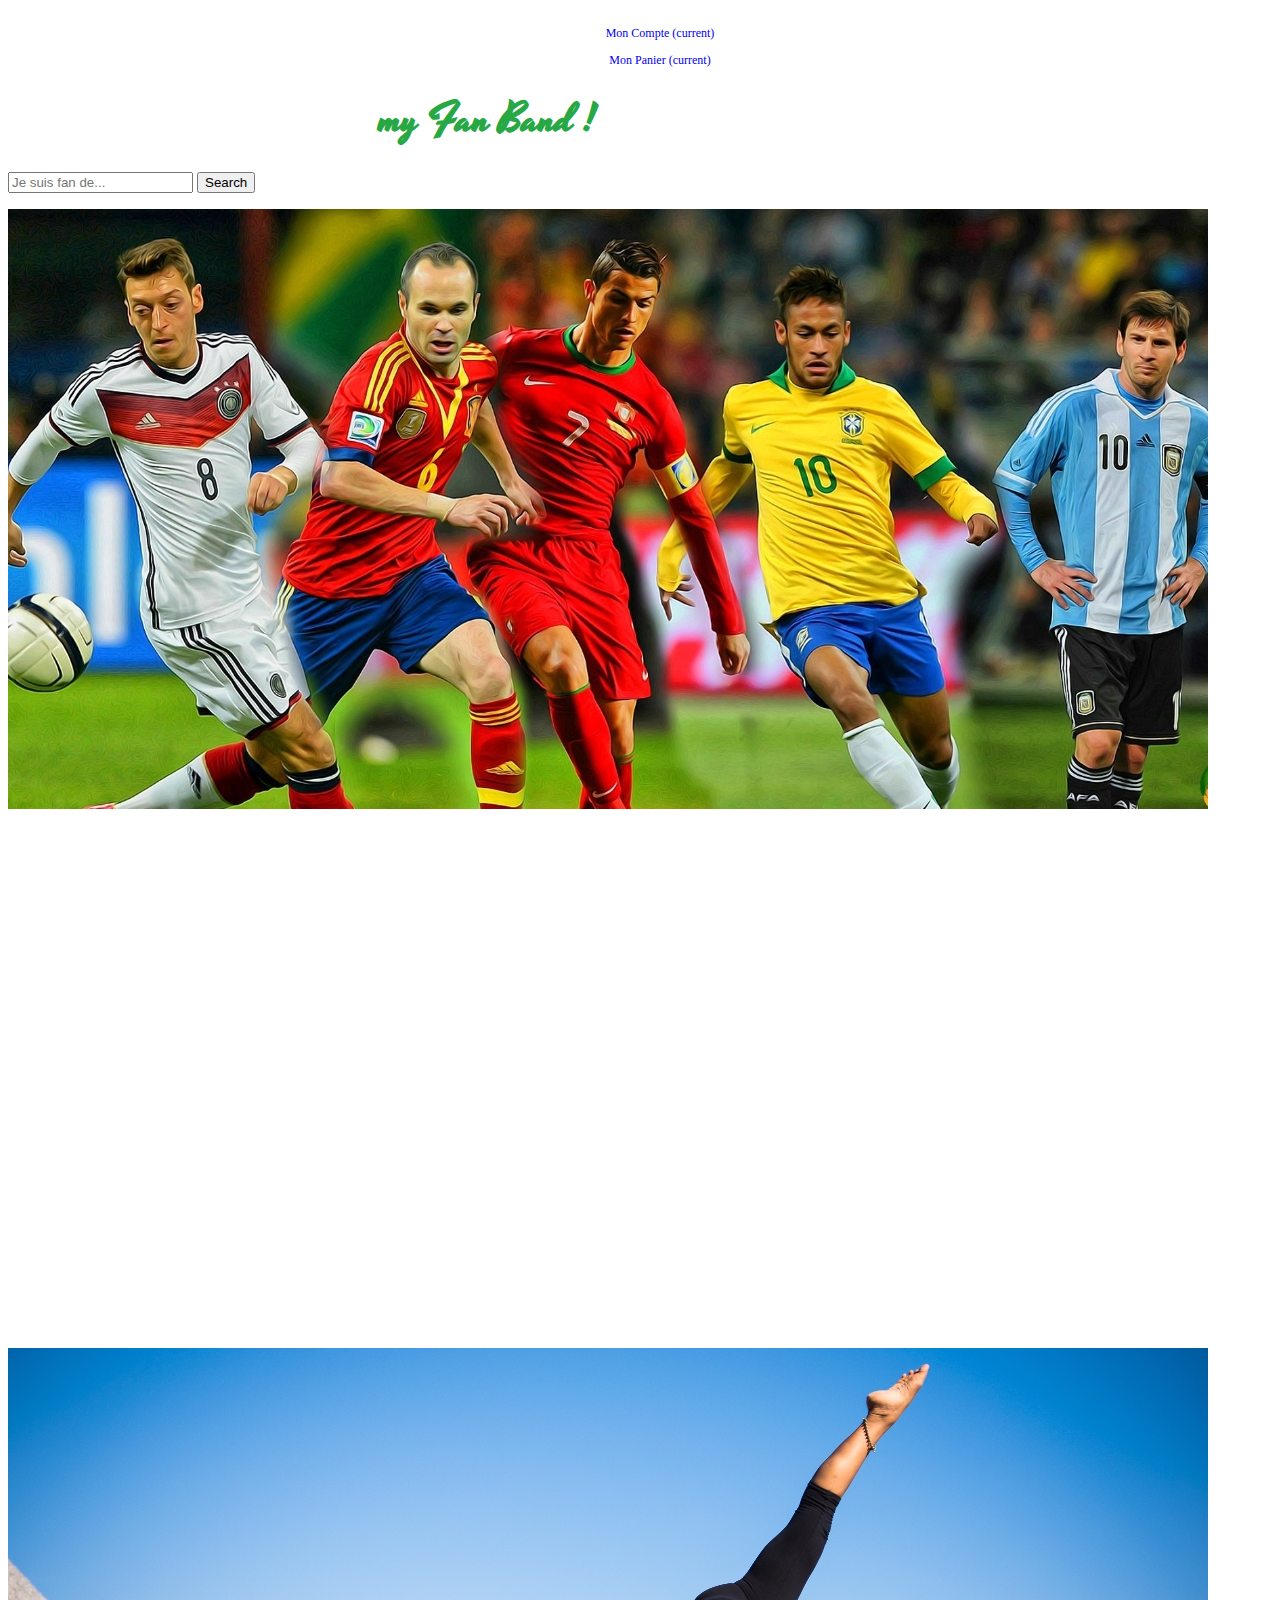
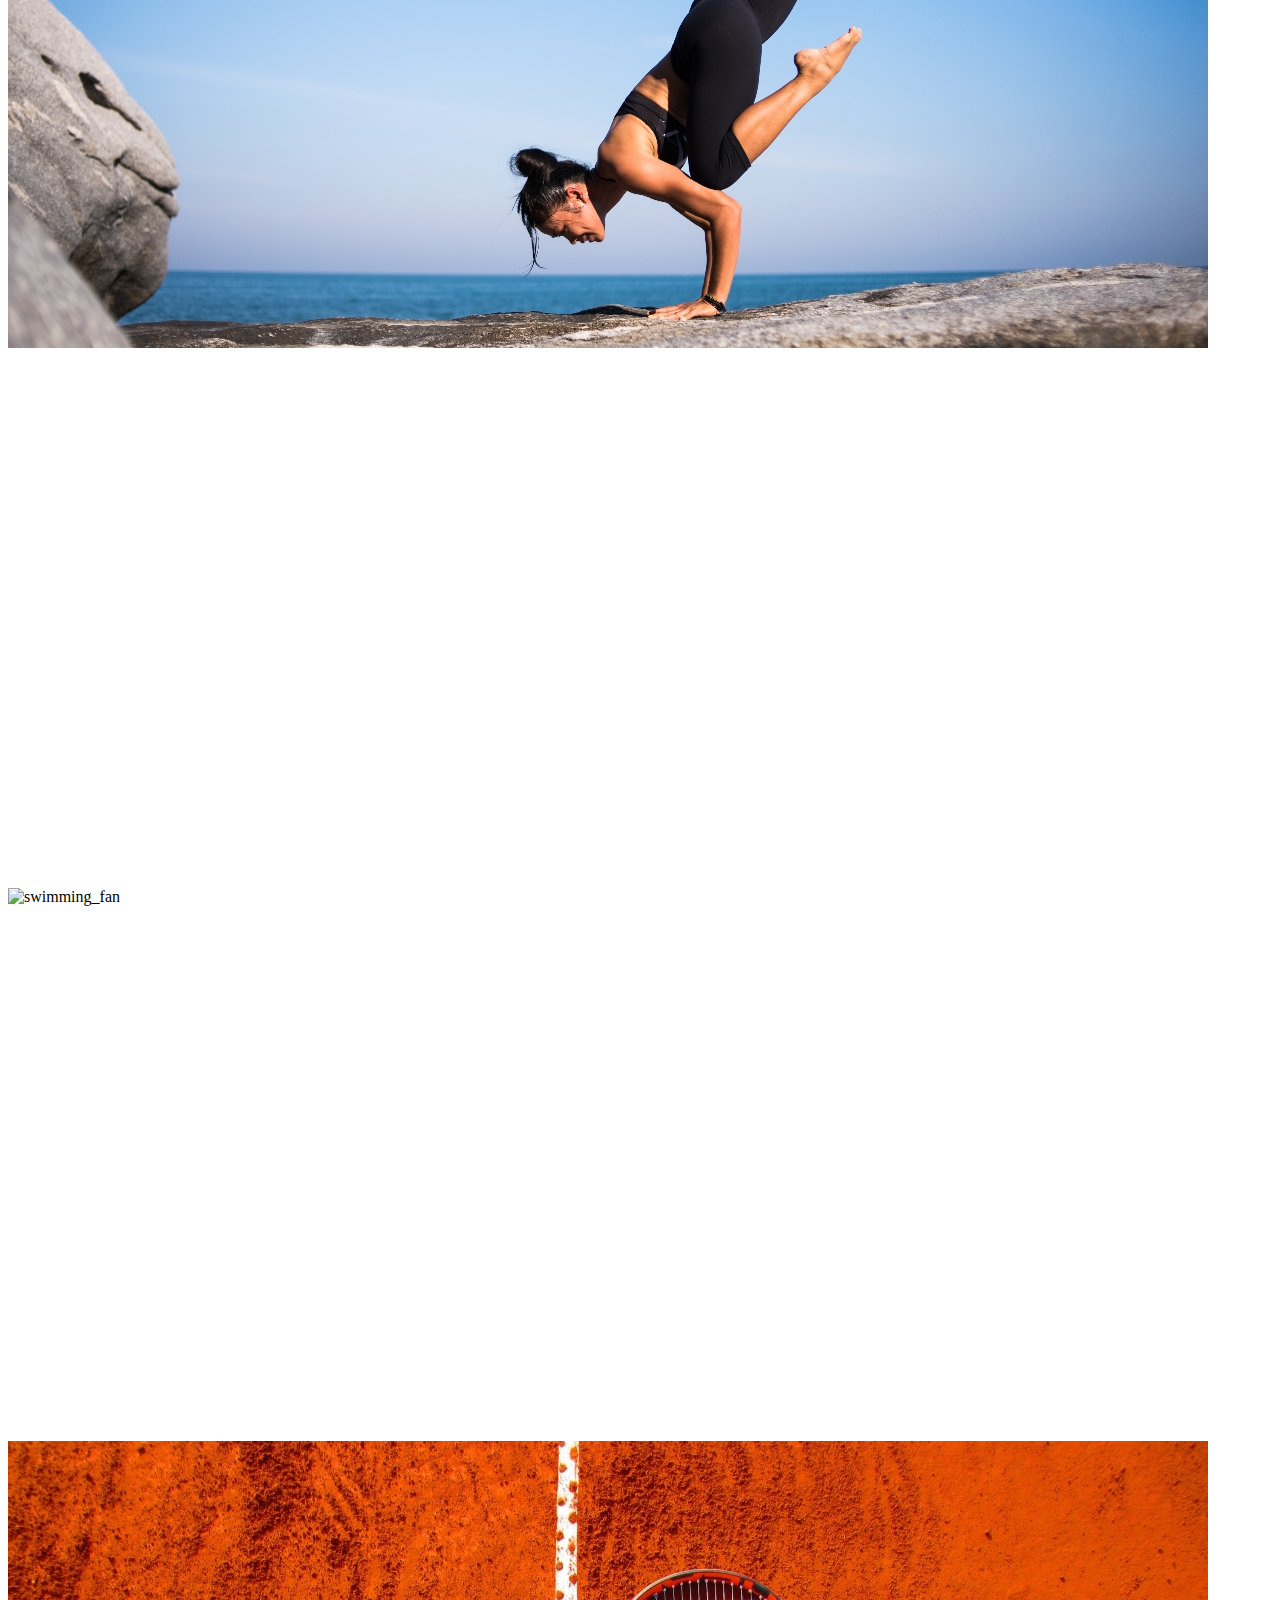
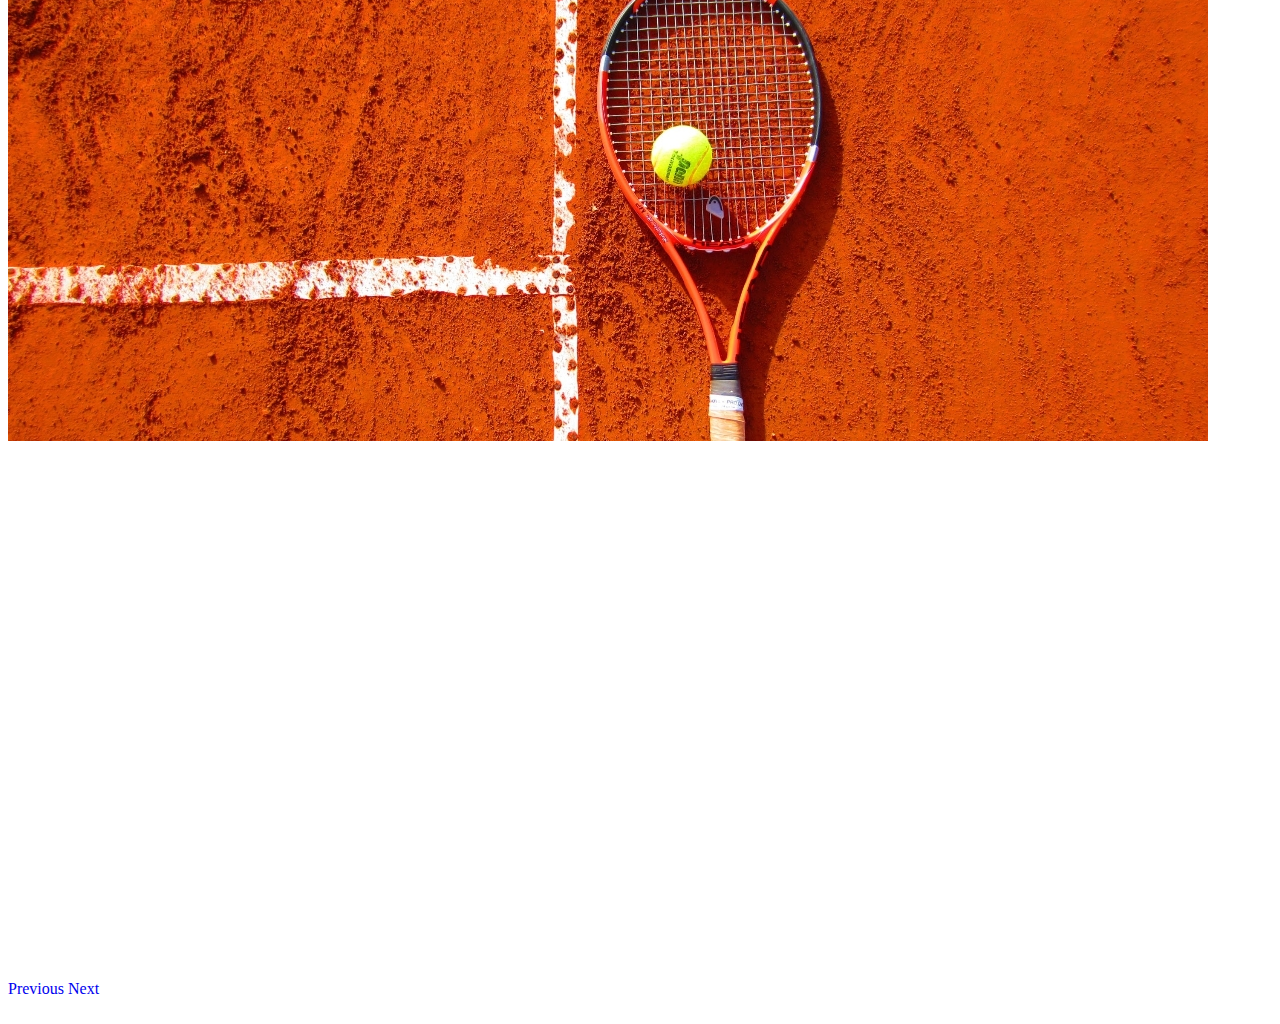
==== commit 5216cb05: "Add files via upload" ====
--- a/index.html
+++ b/index.html
@@ -37,7 +37,7 @@
 				</ul>
 			</div>
 			<h1>
-			<a class="navbar-brand" href="#" id="fanband-logohome">my Fan Band !</a></h1>
+			<a class="navbar-brand" href="index.html" id="fanband-logohome">my Fan Band !</a></h1>
 			<form class="form-inline my-2 my-lg-0" id="searchbar-perso">
 				<input class="form-control mr-sm-2" type="search" placeholder="Je suis fan de..." aria-label="Je suis fan de...">
 				<button class="btn btn-outline-success my-2 my-sm-0" type="submit">Search</button>
--- a/style.css
+++ b/style.css
@@ -39,13 +39,15 @@
 	list-style-type: none;
 }
 
-.buttonfanband{
-padding-bottom: 300px !important;
+h5{
+padding-bottom: 260px !important;
 font-family: 'Sunflower', sans-serif !important;
+font-size: 60px!important;
+color: #FFffff;
 }
 
 h5:hover{
-color: #FFE4B5;
+color:#FFE4B5 ;
 text-underline-position: none;
 }
 .card-header{
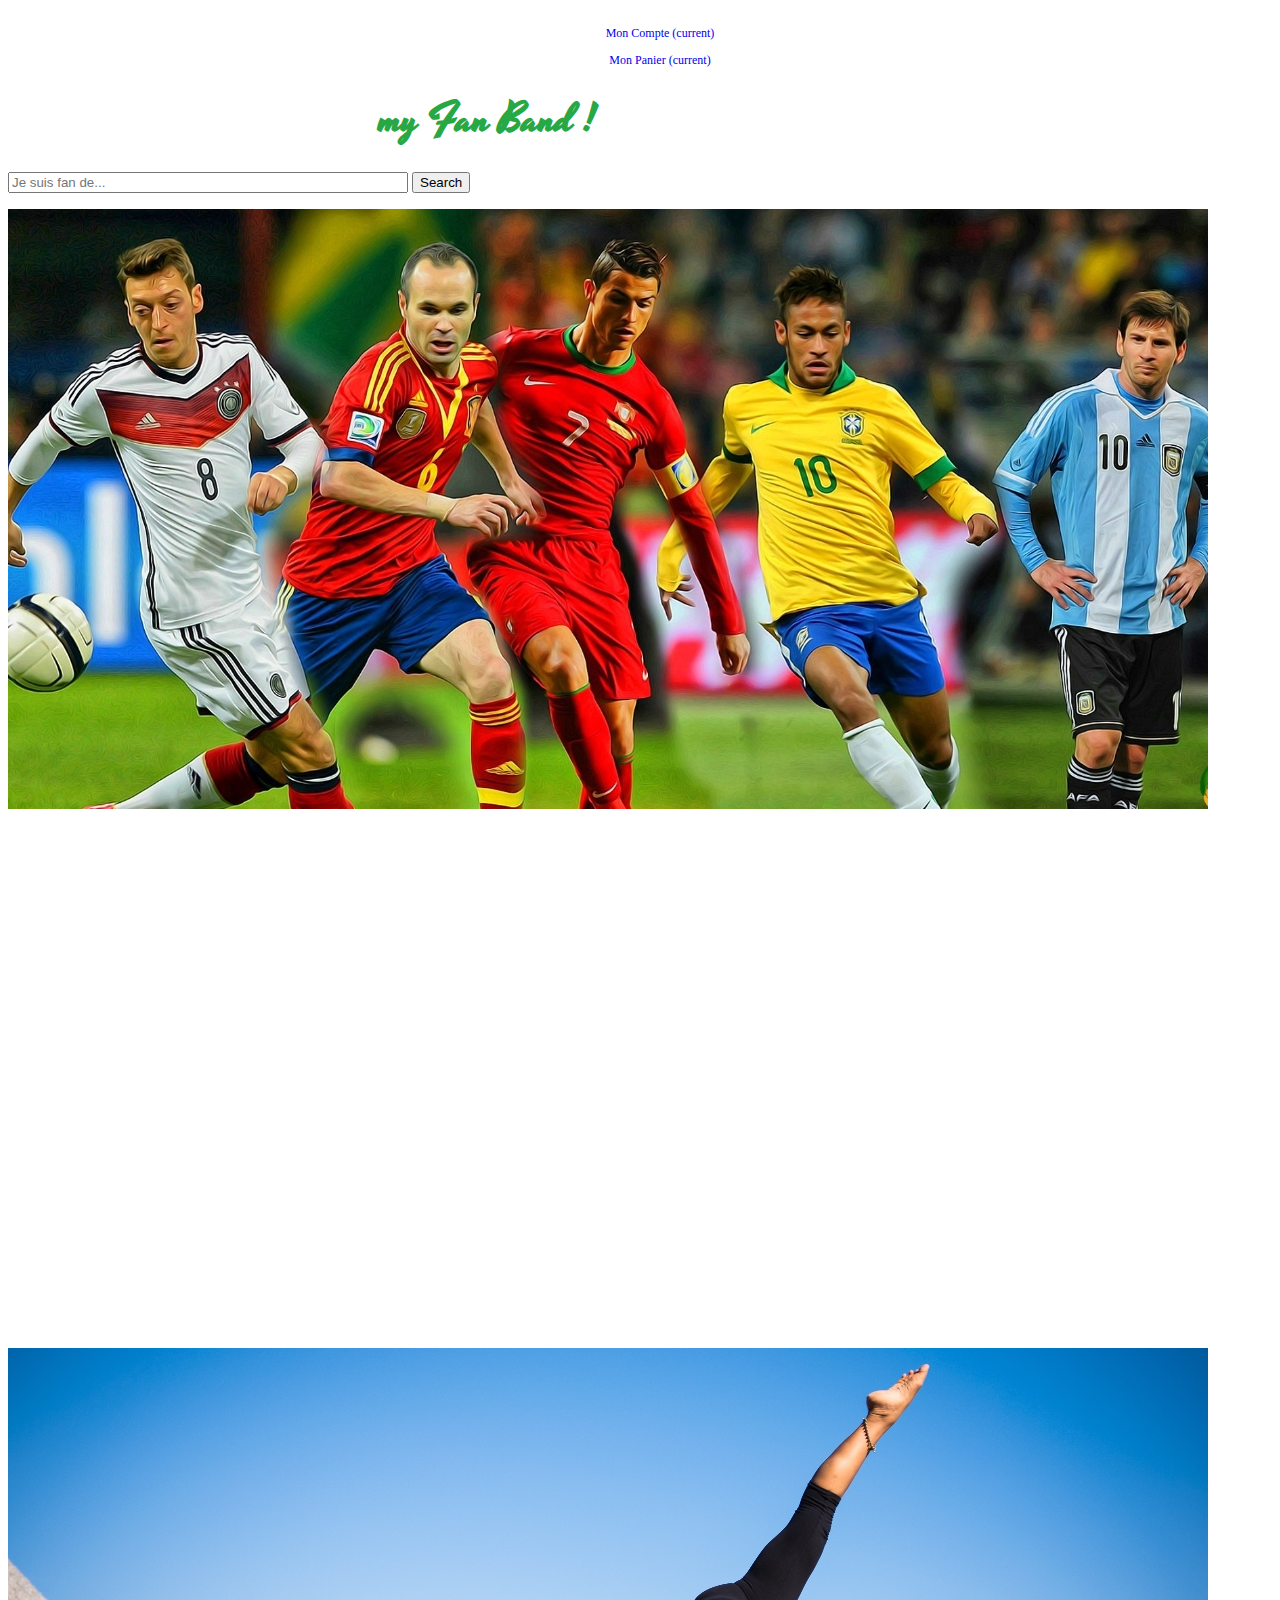
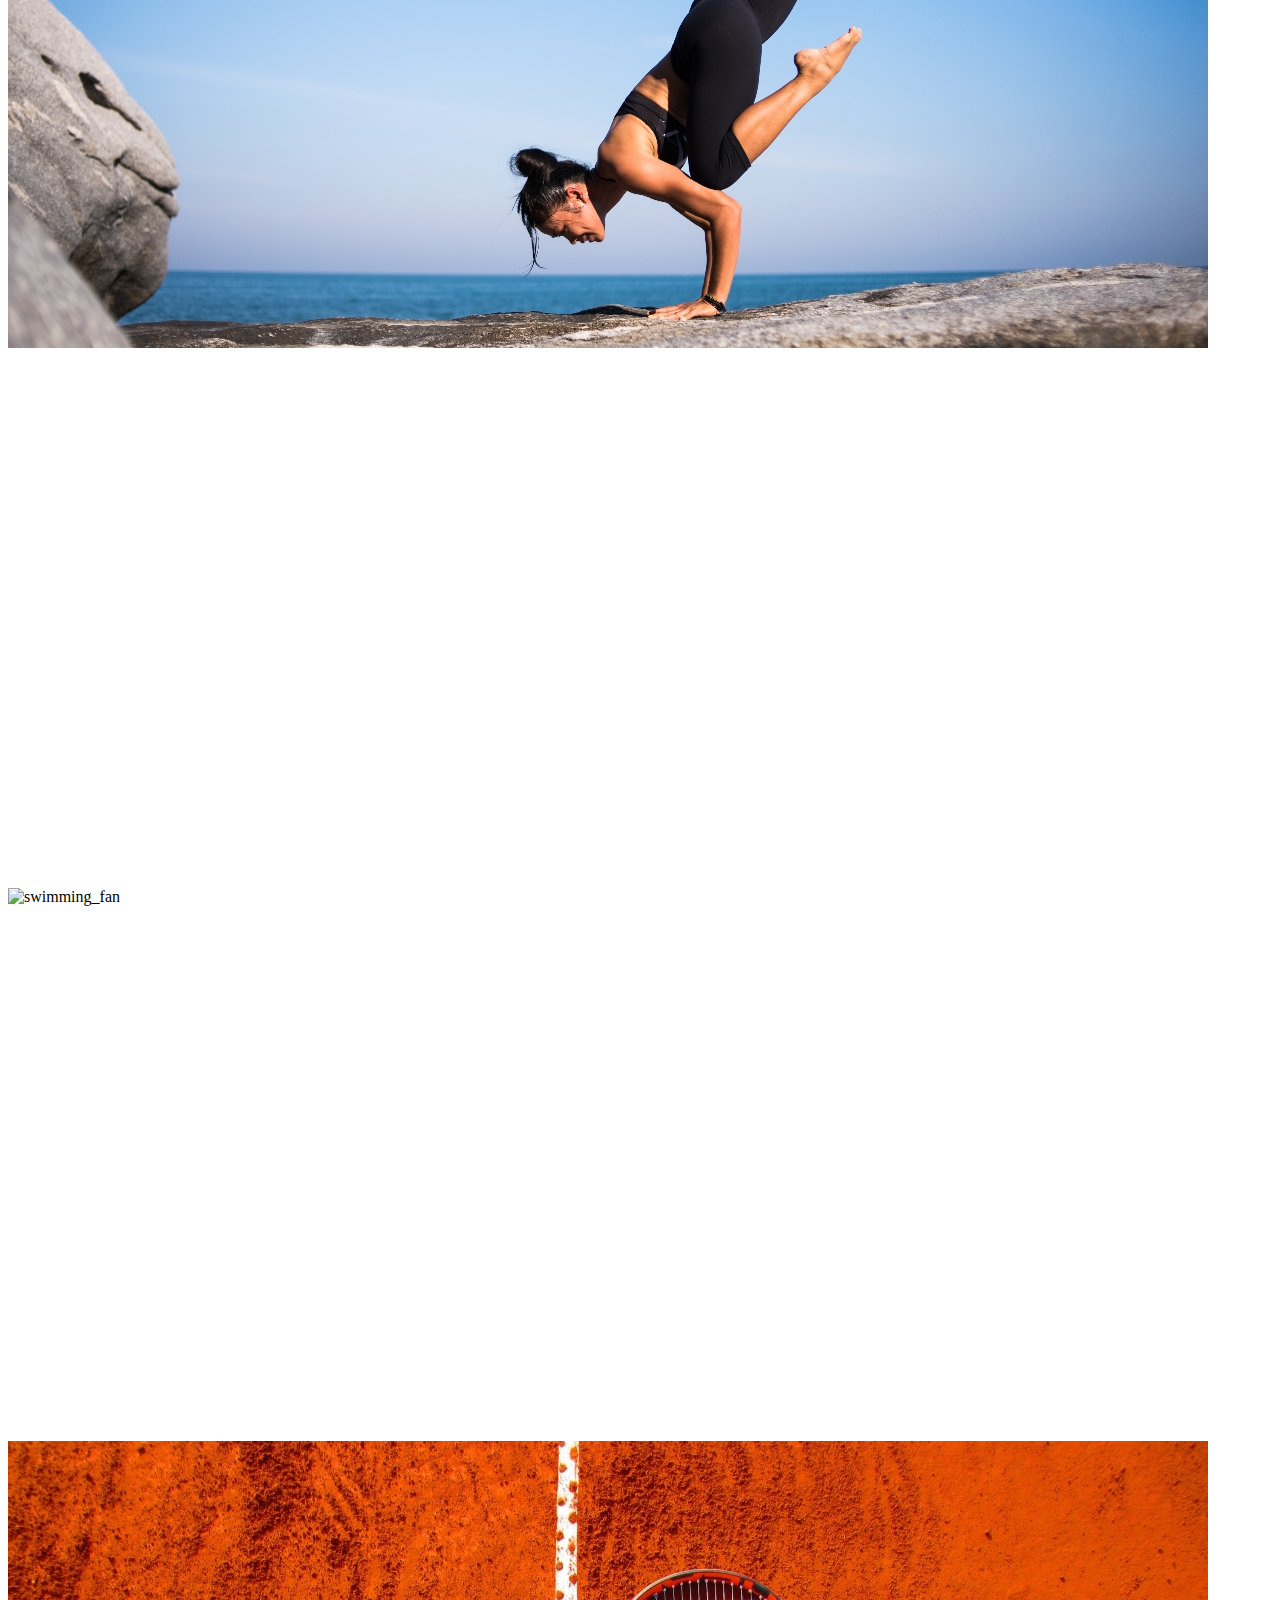
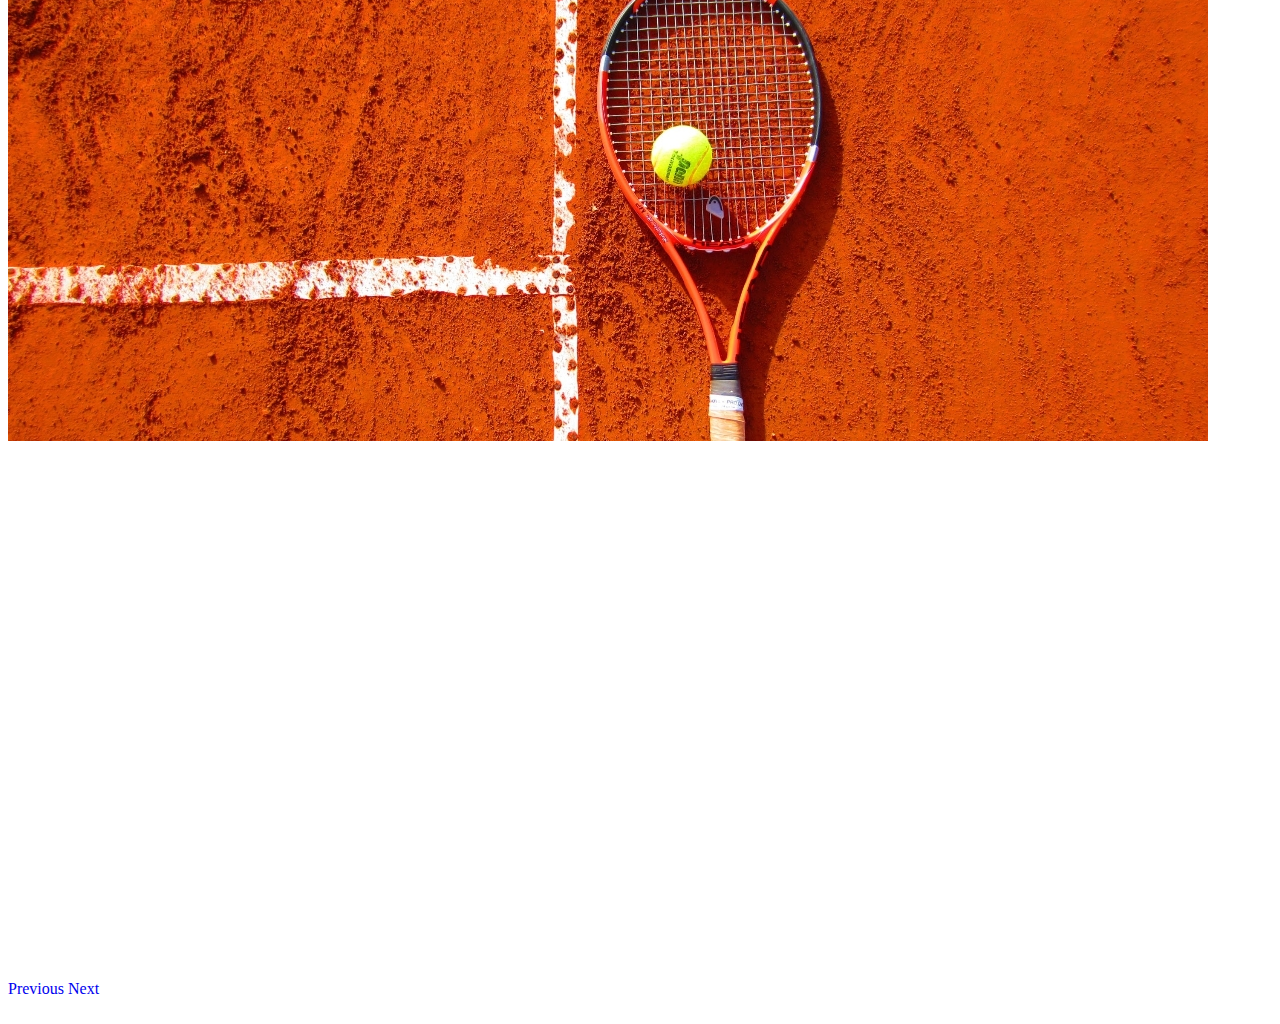
==== commit 1c5f8b1e: "Add files via upload" ====
--- a/index.html
+++ b/index.html
@@ -27,7 +27,7 @@
 			<div class="collapse navbar-collapse" id="navbarSupportedContent">
 				<ul class="navbar-nav mr-auto mr-auto-perso">
 					<li class="nav-item active compte">
-						<i class="fas fa-user-alt" id=logo-compte></i>
+						<i class="fas fa-user-alt" id=logo-compte href="account.html"></i>
 						<a class="nav-link texte-panier-compte" href="account.html">  Mon Compte <span class="sr-only">(current)</span></a>
 					</li>
 					<li class="nav-item active panier">
--- a/style.css
+++ b/style.css
@@ -79,3 +79,50 @@
 .text-footer:hover{
 color:#616161;
 }
+h2{
+font-family: 'Sunflower', sans-serif;
+color: #616161;
+font-size :22px;
+}
+.Motif-footballeur{
+  padding-left: 200px;
+}
+.link{
+color:#28A745;
+font-size: 18px;
+text-align: center;
+}
+
+.link:hover{
+color:#616161;
+}
+.main{
+	margin: 25px;
+}
+label {
+
+  display: inline-block;
+  width: 90px;
+  text-align: right;
+}
+textarea {
+  vertical-align: top;
+  height: 5em;
+  }
+
+ .formulaire {
+ 
+  margin: 0 auto;
+  width: 800px;
+  padding: 1em;
+
+}
+input, textarea {
+	width: 400px;
+  box-sizing: border-box;
+ }
+
+.submit{
+	margin-left: 93px;
+	margin-top: 5px;
+}
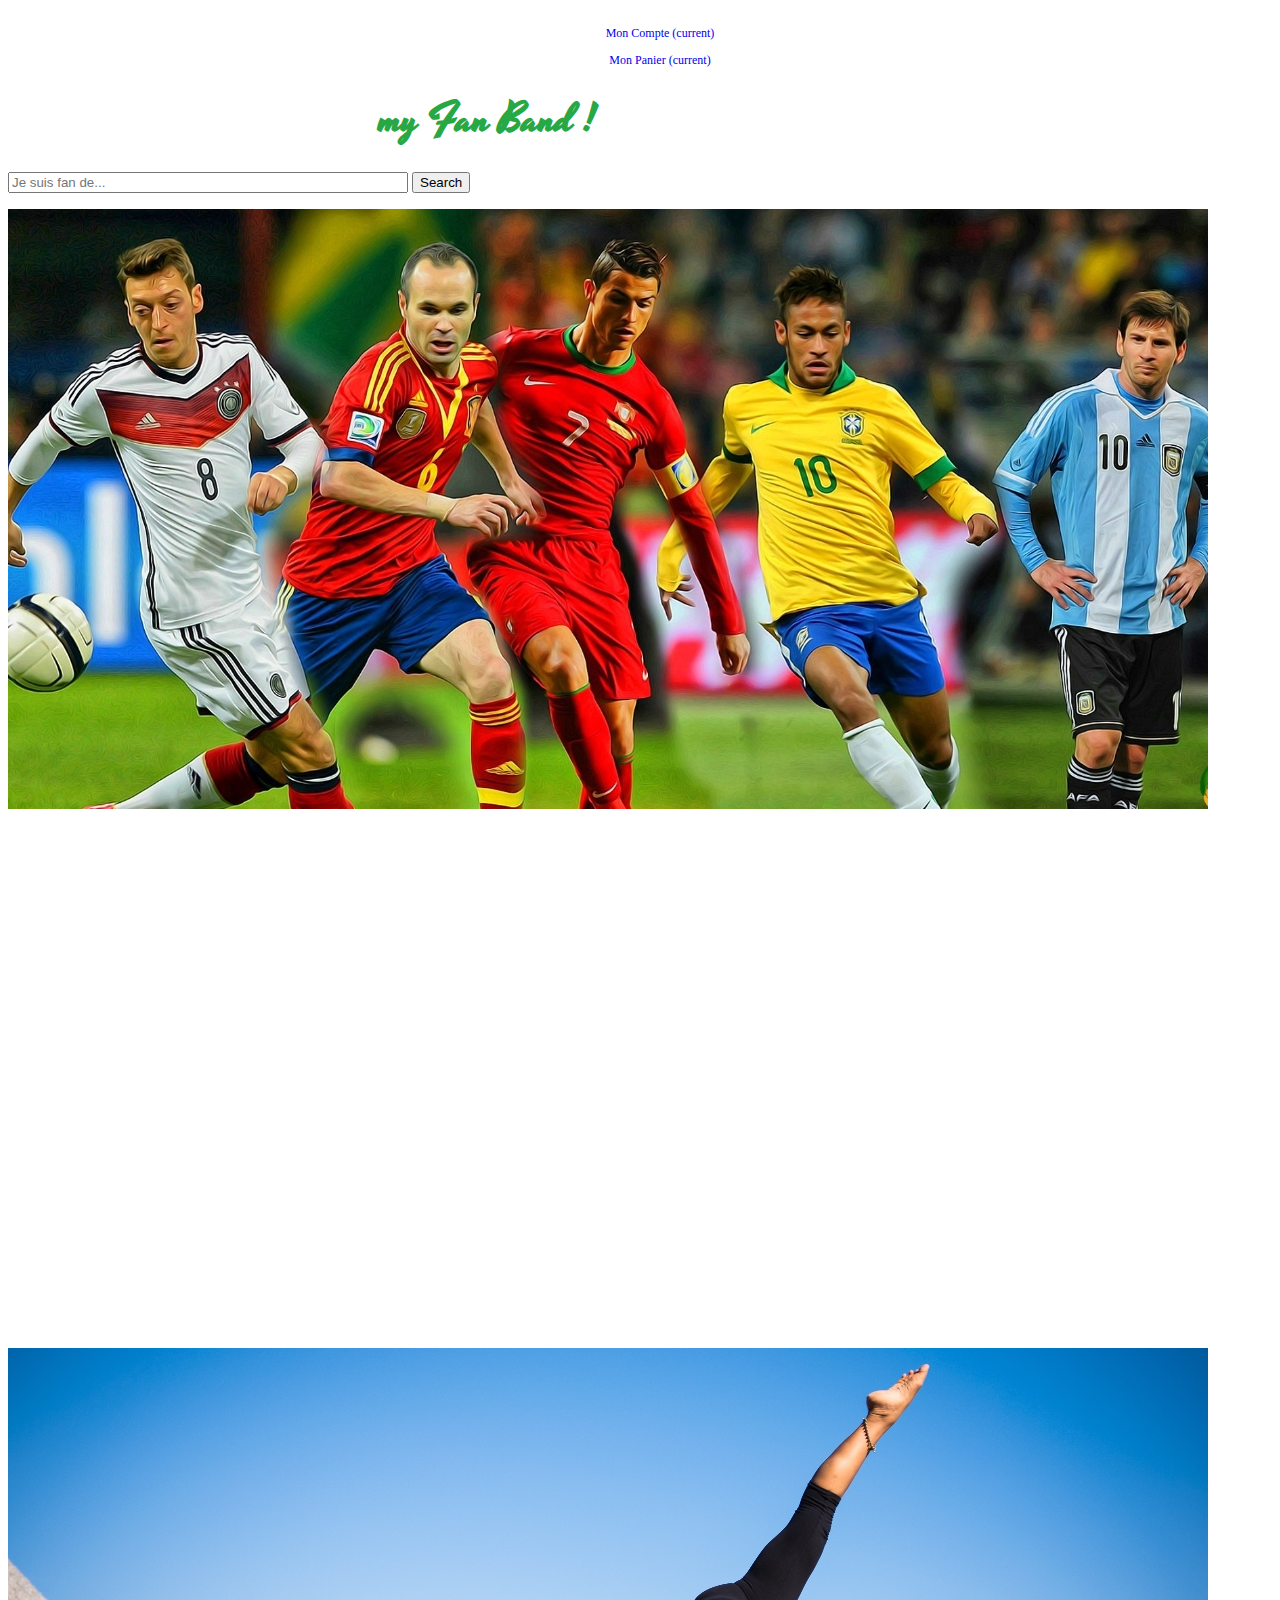
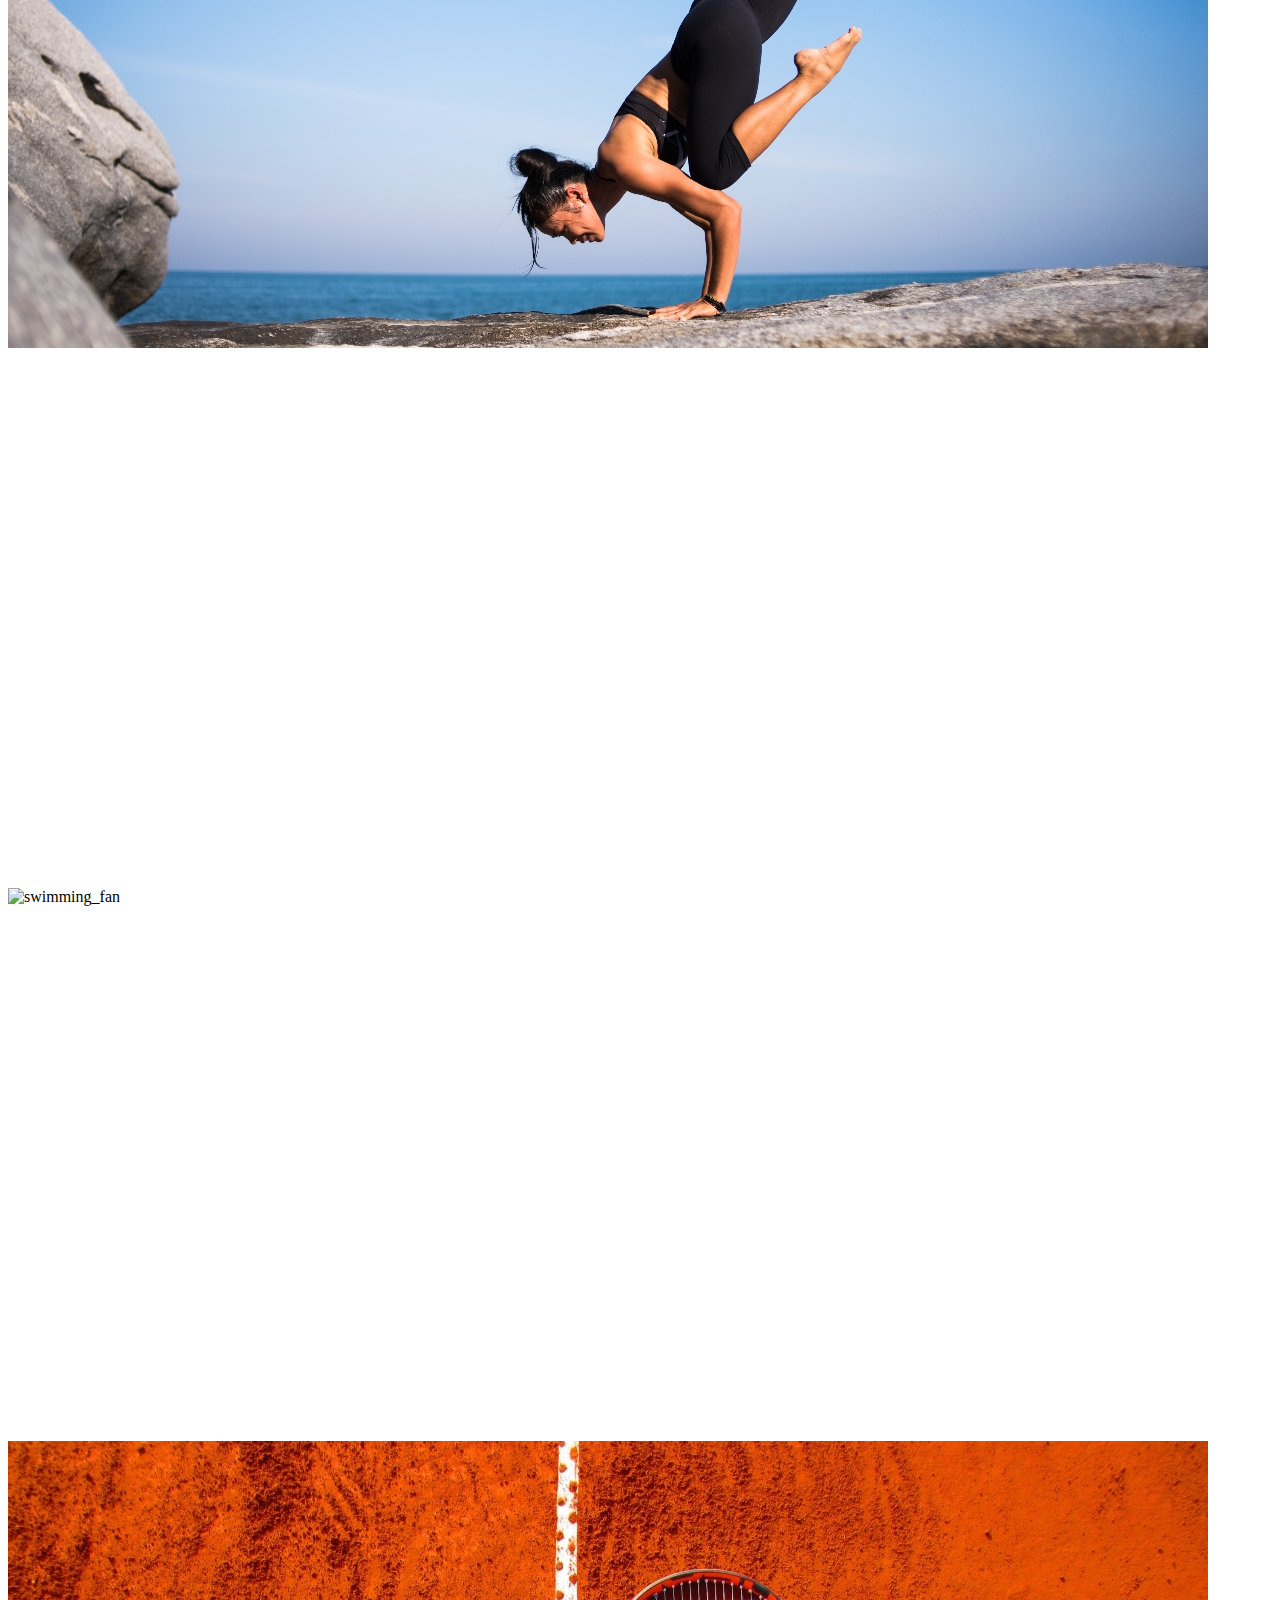
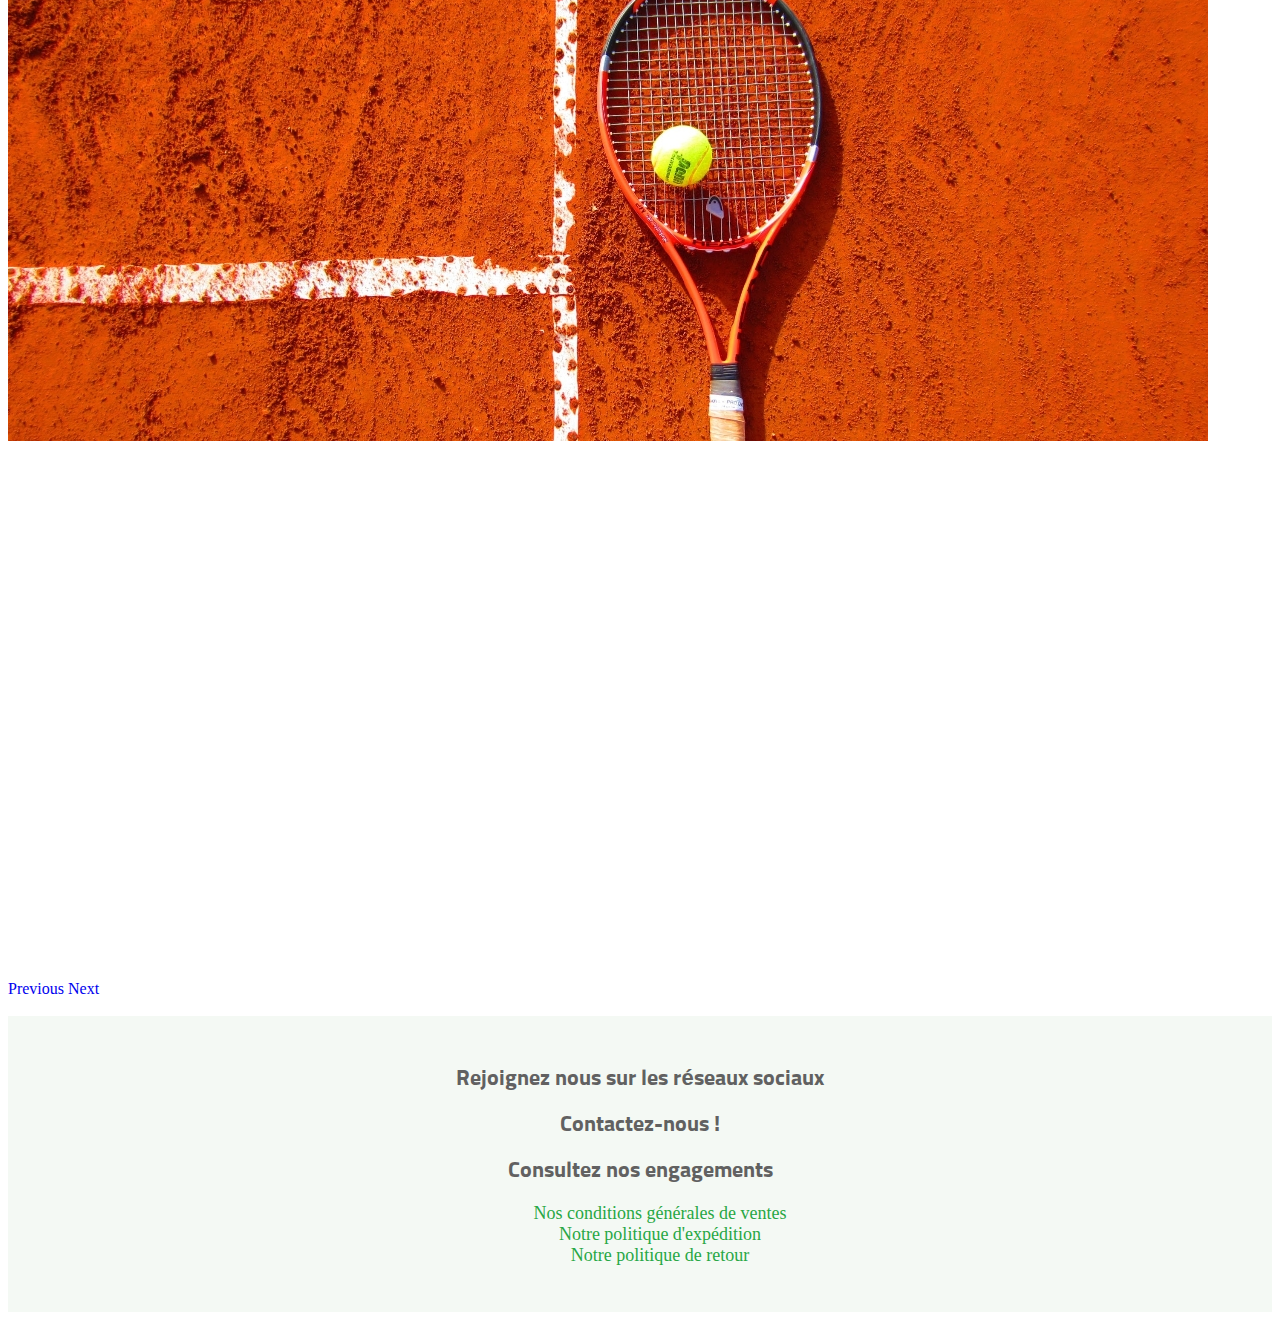
==== commit 82b43523: "Add files via upload" ====
--- a/index.html
+++ b/index.html
@@ -17,7 +17,6 @@
 		(i[r].q=i[r].q||[]).push(arguments)},i[r].l=1*new Date();a=s.createElement(o),
 		m=s.getElementsByTagName(o)[0];a.async=1;a.src=g;m.parentNode.insertBefore(a,m)
 		})(window,document,'script','https://www.google-analytics.com/analytics.js','ga');
-
 		ga('create', 'UA-119872338-1', 'auto');
 		ga('send', 'pageview');
 		</script>
@@ -56,7 +55,7 @@
 						<a href="collection.html"><h5>Football <i class="fas fa-futbol"></i> Bands</h5></a>
 					</div>
 				</div>
-					<div class="carousel-item">
+				<div class="carousel-item">
 					<img class="d-block w-100" src="images/yoga-sport.jpg" alt="swimming_fan">
 					<div class="carousel-caption d-none d-md-block buttonfanband">
 						<a href="collection.html"><h5>Yoga <i class="fas fa-hands"></i> Bands</h5></a>
@@ -91,6 +90,30 @@
 	<script src="https://cdnjs.cloudflare.com/ajax/libs/popper.js/1.14.0/umd/popper.min.js" integrity="sha384-cs/chFZiN24E4KMATLdqdvsezGxaGsi4hLGOzlXwp5UZB1LY//20VyM2taTB4QvJ" crossorigin="anonymous"></script>
 	<script src="https://stackpath.bootstrapcdn.com/bootstrap/4.1.0/js/bootstrap.min.js" integrity="sha384-uefMccjFJAIv6A+rW+L4AHf99KvxDjWSu1z9VI8SKNVmz4sk7buKt/6v9KI65qnm" crossorigin="anonymous"></script>
 	<link rel="stylesheet" href="https://use.fontawesome.com/releases/v5.0.13/css/all.css" integrity="sha384-DNOHZ68U8hZfKXOrtjWvjxusGo9WQnrNx2sqG0tfsghAvtVlRW3tvkXWZh58N9jp" crossorigin="anonymous">
+	<footer>
+		<div class="container-fluid">
+			<div class="row">
+				<div class="col-md-6">
+					<h2>Rejoignez nous sur les réseaux sociaux</h2>
+					<ul class="list-inline">
+						<li class="list-inline-item"><a href="https://facebook.com" target="_blank"><i class="fab fa-facebook link"></i></a></li>
+						<li class="list-inline-item"><a href="https://twitter.com" target="_blank"><i class="fab fa-twitter link"></i></a></li>
+						<li class="list-inline-item"><a href="https://instagram.com" target="_blank"><i class="fab fa-instagram link"></i></a></li>
+						
+					</ul>
+					<a id="contact" href="contact.html"><h2>Contactez-nous !</h2></a>
+				</div>
+				<div class="col-md-6">
+					<h2>Consultez nos engagements</h2>
+					<ul>
+						<li><a href="#" class="text-footer">Nos conditions générales de ventes</a></li>
+						<li><a href="#" class="text-footer">Notre politique d'expédition</a></li>
+						<li><a href="#" class="text-footer">Notre politique de retour</a></li>
+					</ul>
+				</div>
+			</div>
+		</div>
+	</footer>
 </body>
 </html>
-<!--end of file-->
+<!--end of file-->--- a/style.css
+++ b/style.css
@@ -72,13 +72,13 @@
 margin-right:0;
 }
 .text-footer{
-font-family: 'Inconsolata', monospace;
-color:#28A745;
-font-size: 18px;
+	color:#28A745;
+	font-size: 18px;	
 }
 .text-footer:hover{
 color:#616161;
 }
+
 h2{
 font-family: 'Sunflower', sans-serif;
 color: #616161;
